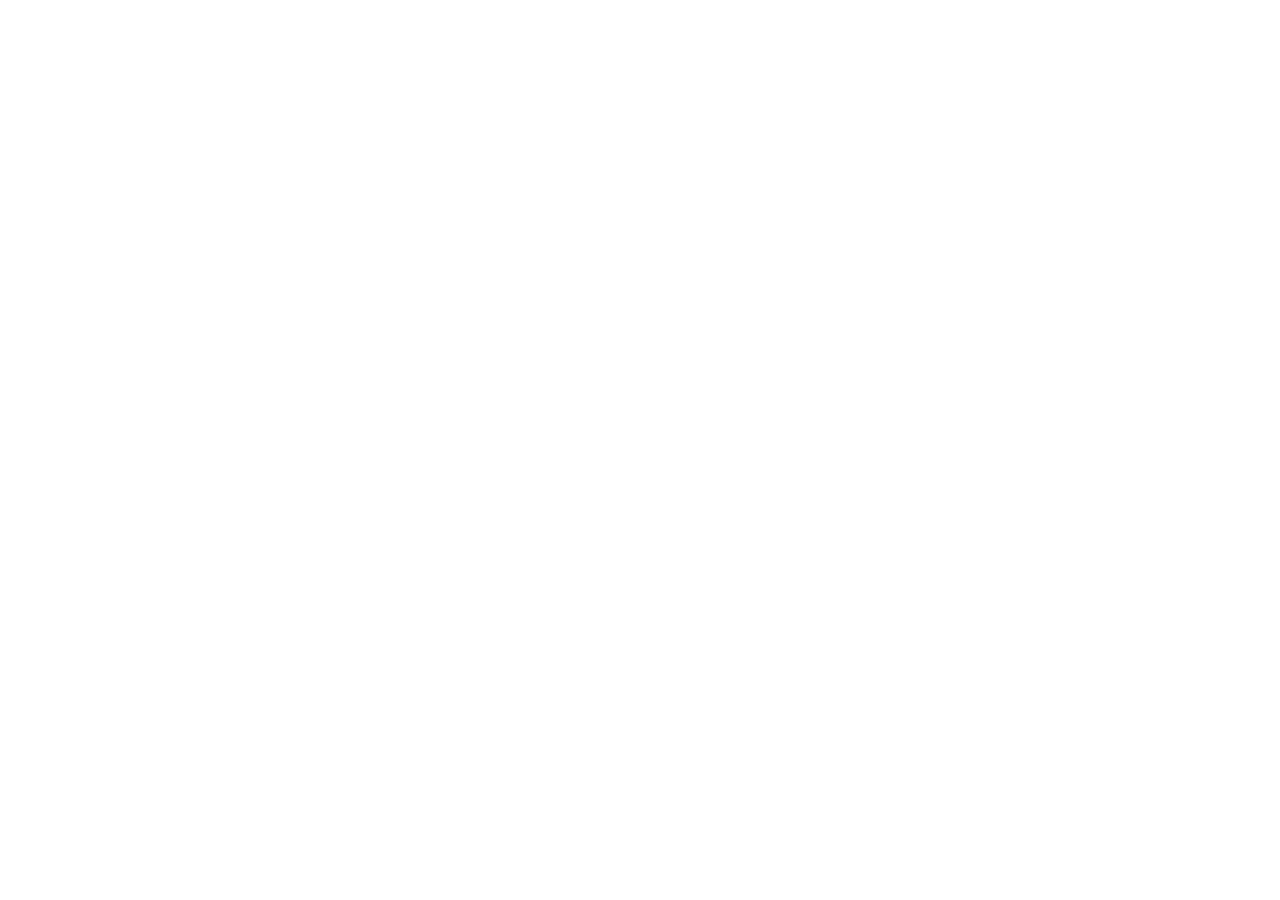
==== index.html @ a8e5b5e8 "Add initial HTML structure, CSS, and JavaScript files" ====
<!DOCTYPE html>
<html lang="en">
<head>
    <meta charset="UTF-8">
    <meta name="viewport" content="width=device-width, initial-scale=1.0">
    <title>Document</title>

    <link rel="stylesheet" href="./css/style.css">
    <script src="./js/script.js" defer></script>
</head>
<body>
    
</body>
</html>
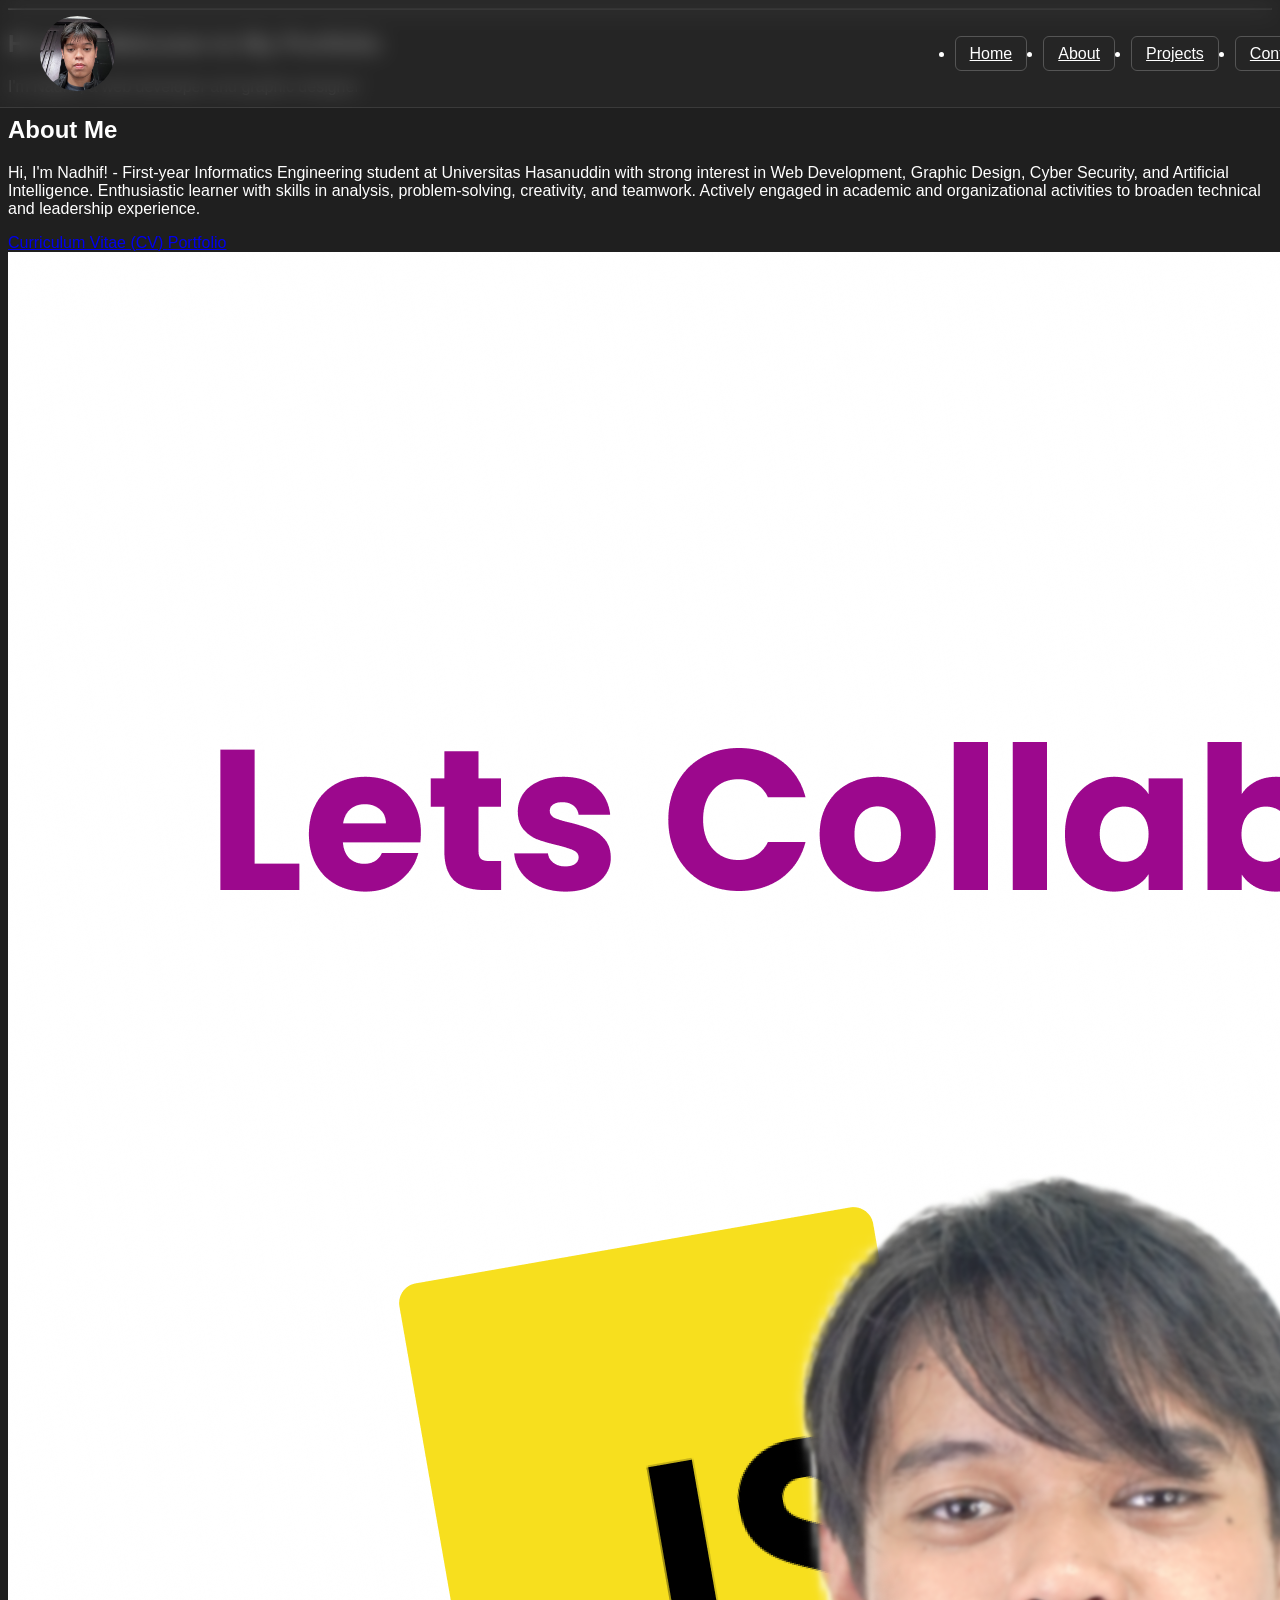
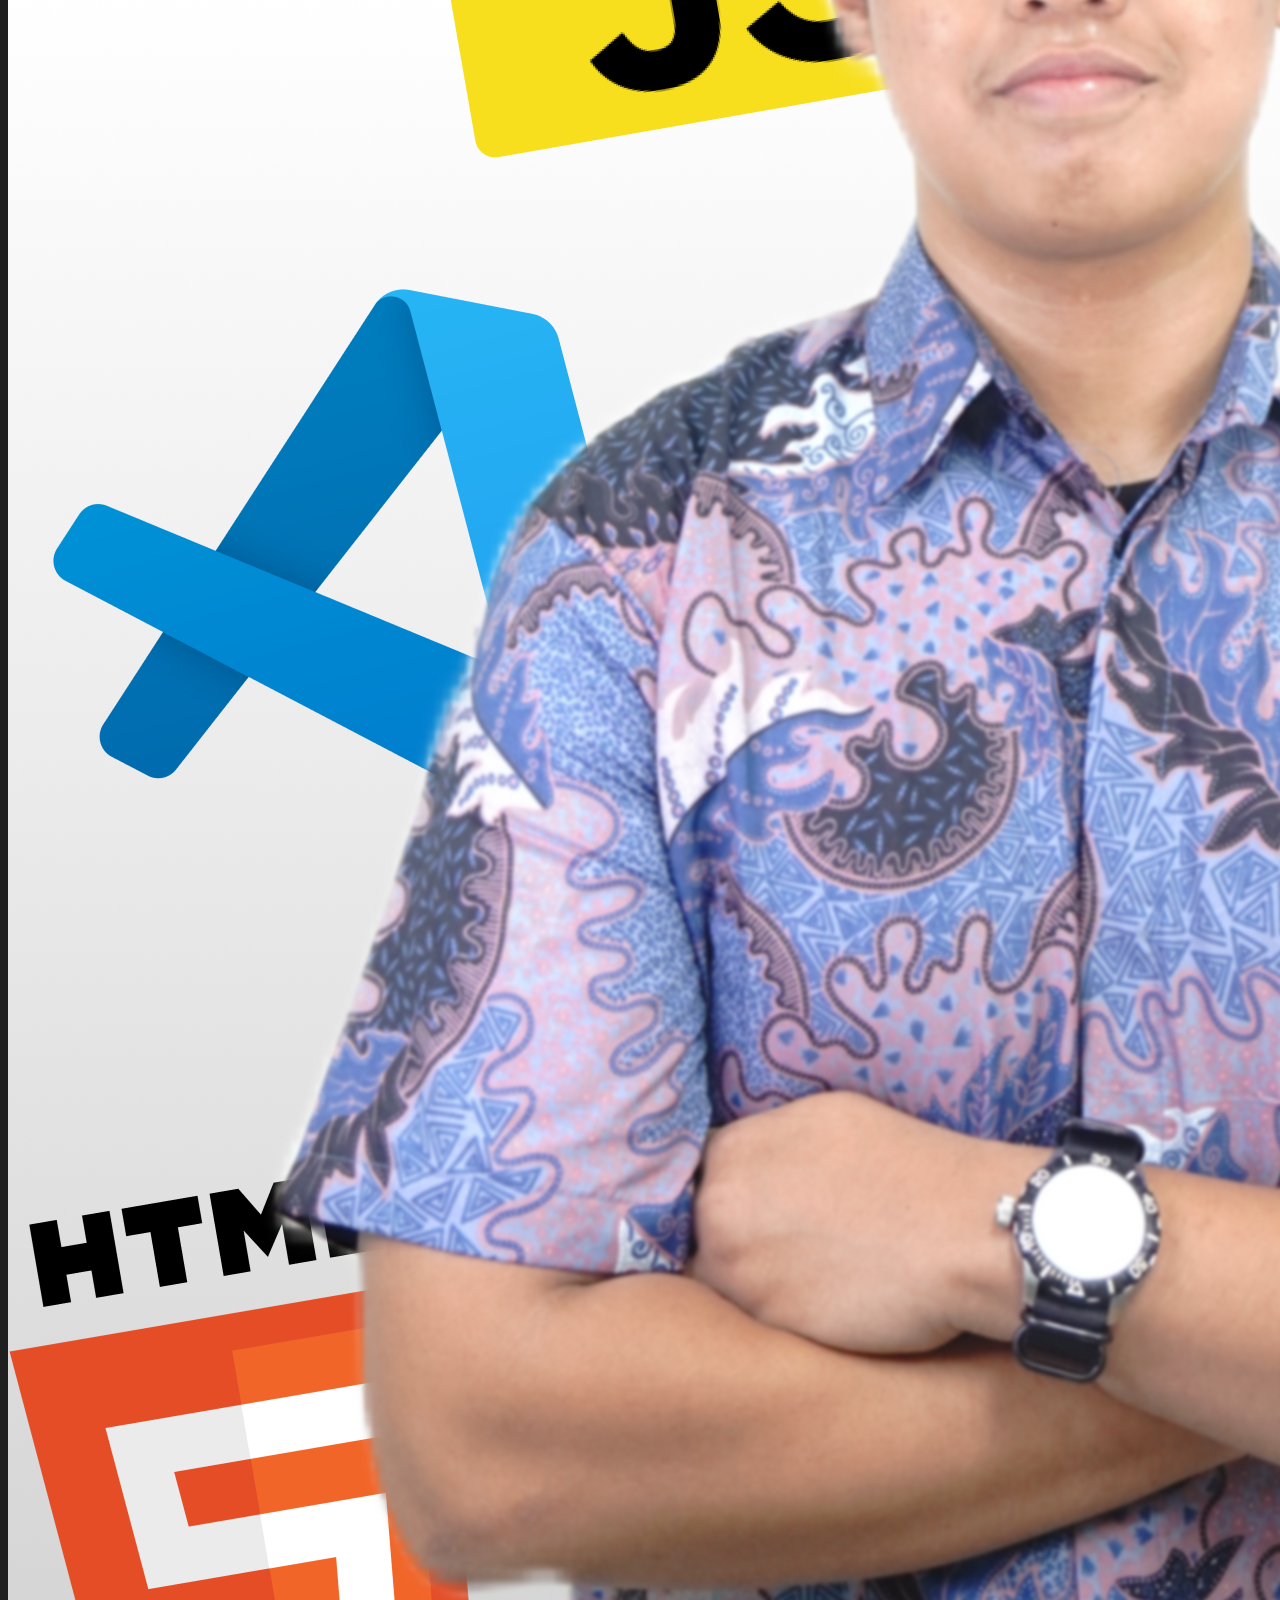
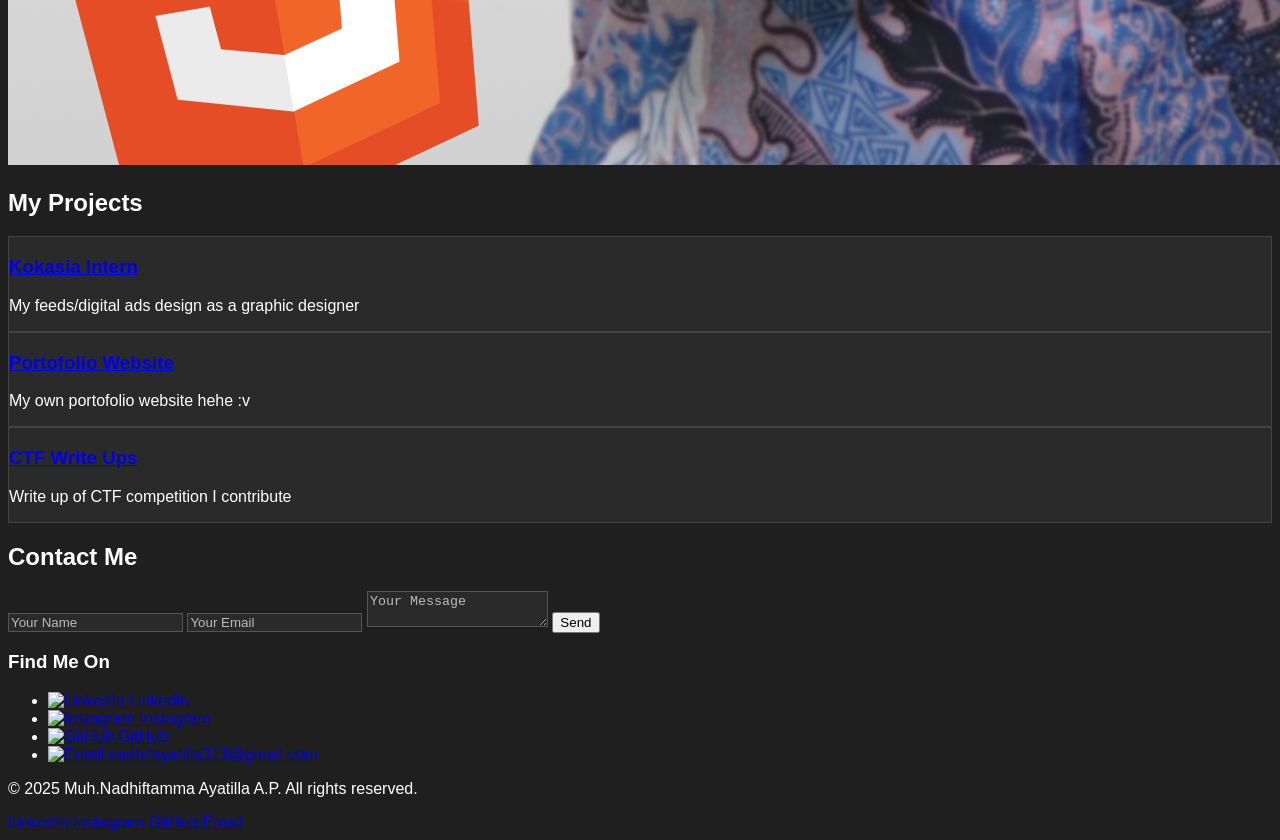
==== commit 18cd4dbf: "html changes commit" ====
--- a/index.html
+++ b/index.html
@@ -3,12 +3,181 @@
 <head>
     <meta charset="UTF-8">
     <meta name="viewport" content="width=device-width, initial-scale=1.0">
-    <title>Document</title>
+    <title>Portofolio - Nadhif</title>
 
+    <script src="https://cdn.jsdelivr.net/npm/@tailwindcss/browser@4"></script>
     <link rel="stylesheet" href="./css/style.css">
     <script src="./js/script.js" defer></script>
 </head>
+
 <body>
+    <header class="main-header p-[8px]">
+        <div class="logo-icon"></div>
+        <nav>
+            <ul class="flex">
+                <li><a class="border p-[8px] rounded" href="#home">Home</a></li>
+                <li><a class="border p-[8px] rounded" href="#about">About</a></li>
+                <li><a class="border p-[8px] rounded" href="#portofolio">Projects</a></li>
+                <li><a class="border p-[8px] rounded" href="#contact">Contact</a></li>
+            </ul>
+            <div class="burger">
+                <div class="line1"></div>
+                <div class="line2"></div>
+                <div class="line3"></div>
+            </div>
+        </nav>
+    </header>
+
+    <hr>
+    <main>
+        <section id="home" class="min-h-screen flex flex-col justify-center items-center gap-4 relative bg-cover bg-center text-center"
+         style="background-image: url('./images/backdropPorto.png');">
+            <div class="bg-black/40 backdrop-blur-sm p-6 rounded-lg">
+                <h1 class="text-4xl font-bold">Hi <span id="welcome-user">user</span>, Welcome to My Portfolio</h1>
+                <p class="text-lg">I'm Nadhif, a web developer and graphic designer</p>
+            </div>
+        </section>
+
+
+        <section id="about" class="min-h-screen flex items-center justify-between px-8 py-16 gap-8">
+            <!-- Left: Text + Buttons -->
+            <div class="flex-1">
+                <h2 class="text-3xl font-bold mb-4">About Me</h2>
+                <p class="text-lg mb-6">
+                    Hi, I'm Nadhif! - First-year Informatics Engineering student at Universitas Hasanuddin with strong interest in Web Development, Graphic Design, Cyber Security, and Artificial Intelligence. Enthusiastic learner with skills in analysis, problem-solving, creativity, and teamwork. Actively engaged in academic and organizational activities to broaden technical and leadership experience.
+                </p>
+
+                <!-- Buttons -->
+                <div class="flex gap-4">
+                    <!-- CV Link -->
+                    <a href="https://drive.google.com/file/d/1g8U3-qKZOI2sX5VkozkuaSCa2gSwGriM/view?usp=sharing" 
+                    target="_blank"
+                    class="px-4 py-2 bg-blue-600 text-white rounded-lg hover:bg-blue-700 transition">
+                        Curriculum Vitae (CV)
+                    </a>
+
+                    <!-- Portfolio Link -->
+                    <a href="https://drive.google.com/file/d/1-hj5R4JCIOHy2Rw7D3819LSXs4SLdPJE/view?usp=sharing" 
+                    target="_blank"
+                    class="px-4 py-2 bg-green-600 text-white rounded-lg hover:bg-green-700 transition">
+                        Portfolio
+                    </a>
+                </div>
+            </div>
+
+            <!-- Right: Photo -->
+            <div class="flex-1 flex justify-center">
+                <img src="./images/profilePicWEB.png" 
+                    alt="Profile Photo" 
+                    class="w-64 h-auto rounded-xl shadow-lg">
+            </div>
+        </section>
+
+
+       <section id="portofolio" class="min-h-screen p-8">
+        <h2 class="text-3xl font-bold mb-4">My Projects</h2>
+        <div class="grid grid-cols-1 md:grid-cols-2 lg:grid-cols-3 gap-4">
+            
+            <!-- Example Project Card -->
+            <div class="border p-4 rounded shadow bg-gray-800 hover:shadow-lg hover:scale-105 hover:border-blue-500 transition-transform duration-300">
+            <h3 class="text-xl font-semibold mb-2">
+                <a href="https://drive.google.com/drive/folders/1dyiuwnKpH7BYlDi4--4m5h-iekegzQW7?usp=drive_link" 
+                target="_blank" 
+                class="text-blue-400 hover:underline">
+                Kokasia Intern
+                </a>
+            </h3>
+            <p>My feeds/digital ads design as a graphic designer</p>
+            </div>
+            
+            <div class="border p-4 rounded shadow bg-gray-800 hover:shadow-lg hover:scale-105 hover:border-blue-500 transition-transform duration-300">
+            <h3 class="text-xl font-semibold mb-2">
+                <a href="https://github.com/nadhiiff/Portofolio-Website" 
+                target="_blank" 
+                class="text-blue-400 hover:underline">
+                Portofolio Website
+                </a>
+            </h3>
+            <p>My own portofolio website hehe :v</p>
+            </div>
+            
+            <div class="border p-4 rounded shadow bg-gray-800 hover:shadow-lg hover:scale-105 hover:border-blue-500 transition-transform duration-300">
+            <h3 class="text-xl font-semibold mb-2">
+                <a href="https://github.com/nadhiiff/CTF-Write-UP" 
+                target="_blank" 
+                class="text-blue-400 hover:underline">
+                CTF Write Ups
+                </a>
+            </h3>
+            <p>Write up of CTF competition I contribute</p>
+            </div>
+            
+            <!-- tambah lagi kalau ada -->
+        </div>
+        </section>
+
+
+        <!-- FORM -->
+        <section id="contact" class="min-h-screen p-8 bg-black text-white">
+  <h2 class="text-3xl font-bold mb-8">Contact Me</h2>
+
+  <div class="flex flex-col md:flex-row gap-12">
+    <!-- Left: Form -->
+    <form class="flex flex-col gap-4 max-w-md flex-1">
+      <input id="name" type="text" placeholder="Your Name" class="border p-2 rounded bg-gray-900 text-white" required>
+      <input id="email" type="email" placeholder="Your Email" class="border p-2 rounded bg-gray-900 text-white" required>
+      <textarea id="message" placeholder="Your Message" class="border p-2 rounded bg-gray-900 text-white" required></textarea>
+      <button type="button" class="bg-blue-500 text-white p-2 rounded hover:bg-blue-600 transition" onclick="validateForm();">
+        Send
+      </button>
+    </form>
+
+    <!-- Right: Social Links -->
+    <div class="flex-1">
+      <h3 class="text-xl font-semibold mb-4">Find Me On</h3>
+        <ul class="flex flex-col gap-4">
+            <li>
+                <a href="https://www.linkedin.com/in/nadhiftamma-ayatilla-a-p-47158834b/" target="_blank" class="flex items-center gap-2 hover:text-blue-400 transition">
+                    <img src="https://cdn.jsdelivr.net/npm/simple-icons@v9/icons/linkedin.svg" alt="LinkedIn" class="w-5 h-5"> LinkedIn
+                </a>
+            </li>
+            <li>
+                <a href="https://www.instagram.com/nadhiftamma_/" target="_blank" class="flex items-center gap-2 hover:text-pink-400 transition">
+                    <img src="https://cdn.jsdelivr.net/npm/simple-icons@v9/icons/instagram.svg" alt="Instagram" class="w-5 h-5"> Instagram
+                </a>
+            </li>
+            <li>
+                <a href="https://github.com/nadhiiff" target="_blank" class="flex items-center gap-2 hover:text-gray-400 transition">
+                    <img src="https://cdn.jsdelivr.net/npm/simple-icons@v9/icons/github.svg" alt="GitHub" class="w-5 h-5"> GitHub
+                </a>
+            </li>
+            <li>
+                <a href="mailto:nadhifayatilla313@gmail.com" class="flex items-center gap-2 hover:text-red-400 transition">
+                    <img src="https://cdn.jsdelivr.net/npm/simple-icons@v9/icons/gmail.svg" alt="Email" class="w-5 h-5"> nadhifayatilla313@gmail.com
+                </a>
+            </li>
+        </ul>
+    </div>
+
+  </div>
+</section>
+</body>
+
+<footer class="bg-black text-gray-300 py-6 mt-12">
+  <div class="container mx-auto flex flex-col md:flex-row justify-between items-center gap-4 px-6">
     
-</body>
+    <!-- Left: Copyright -->
+    <p class="text-sm">&copy; 2025 Muh.Nadhiftamma Ayatilla A.P.   All rights reserved.</p>
+
+    <!-- Right: Social Links -->
+    <div class="flex gap-6">
+      <a href="https://www.linkedin.com/in/your-linkedin" target="_blank" class="hover:text-blue-400 transition">LinkedIn</a>
+      <a href="https://www.instagram.com/your-instagram" target="_blank" class="hover:text-pink-400 transition">Instagram</a>
+      <a href="https://github.com/your-github" target="_blank" class="hover:text-gray-400 transition">GitHub</a>
+      <a href="mailto:nadhifayatilla313@gmail.com" class="hover:text-red-400 transition">Email</a>
+    </div>
+  </div>
+</footer>
+
+
 </html>
--- a/css/style.css
+++ b/css/style.css
@@ -0,0 +1,78 @@
+.main-header {
+    position: fixed;
+    top: 0;
+    left: 0;
+    width: 100%;
+    z-index: 1000;
+
+    display: flex;
+    justify-content: space-between;
+    align-items: center;
+    padding: 16px 40px;
+
+    background: rgba(42, 42, 42, 0.6);
+    backdrop-filter: blur(10px);        
+    -webkit-backdrop-filter: blur(10px); 
+    border-bottom: 1px solid rgba(255, 255, 255, 0.1); 
+}
+
+/* Logo */
+.logo-icon {
+    width: 75px;
+    height: 75px;
+    border-radius: 50%;
+    background-image: url('../images/nadhifSelfie.jpeg');
+    background-size: cover;
+    background-position: center;
+}
+
+/* Navbar */
+nav ul {
+    display: flex;
+    gap: 16px; /* jarak antar menu */
+}
+
+nav ul li a {
+    color: #fff;
+    border: 1px solid #555;
+    padding: 8px 14px;
+    border-radius: 6px;
+    transition: all 0.3s ease;
+}
+
+nav ul li a:hover {
+    background-color: #444;
+    border-color: #777;
+}
+
+/* Global style */
+body {
+    background-color: #1f1f1f; /* abu-abu gelap */
+    color: #ffffff; /* font putih */
+    font-family: Arial, Helvetica, sans-serif; /* biar lebih rapi */
+}
+
+
+/* Project cards */
+#portofolio .border {
+    background-color: #2a2a2a;
+    border: 1px solid #444;
+    color: #fff;
+}
+
+/* Form */
+#contact input,
+#contact textarea {
+    background-color: #2a2a2a;
+    border: 1px solid #555;
+    color: #fff;
+}
+
+#contact input::placeholder,
+#contact textarea::placeholder {
+    color: #bbb;
+}
+
+section {
+    scroll-margin-top: 100px; 
+}
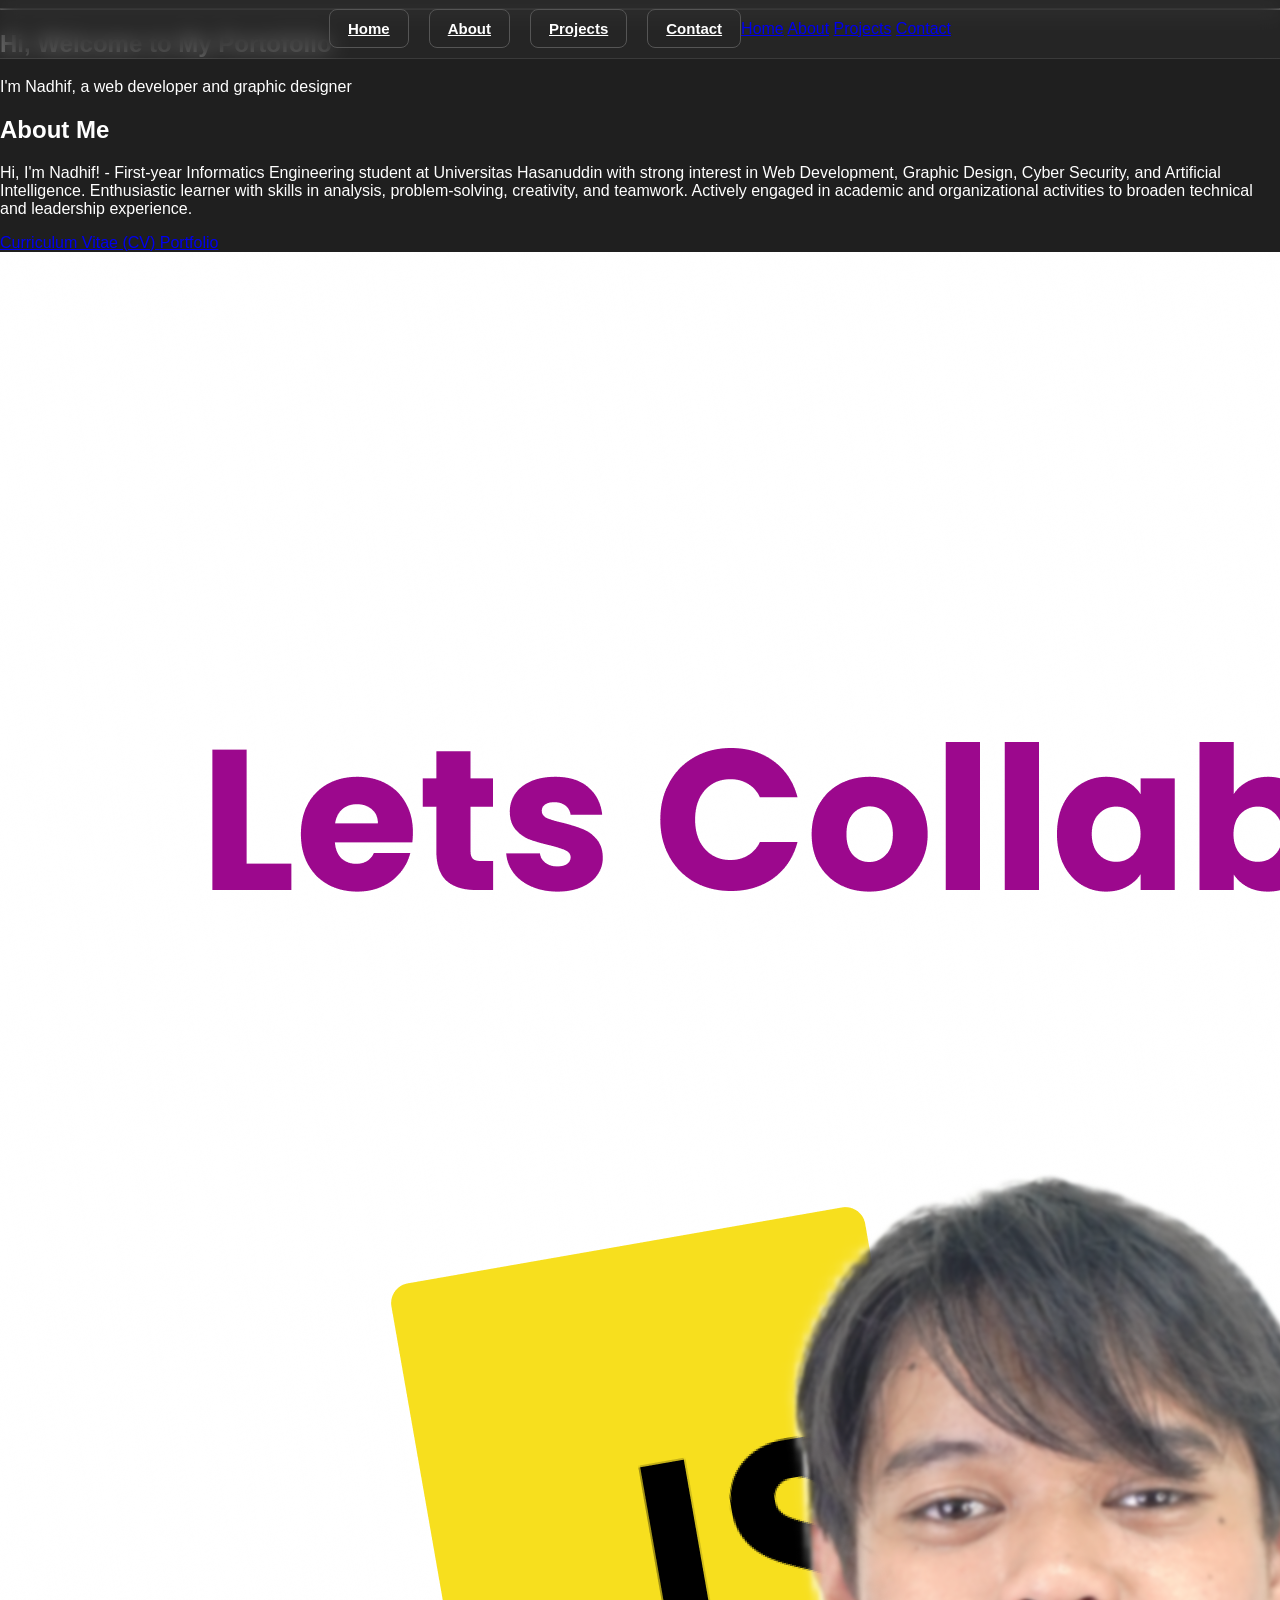
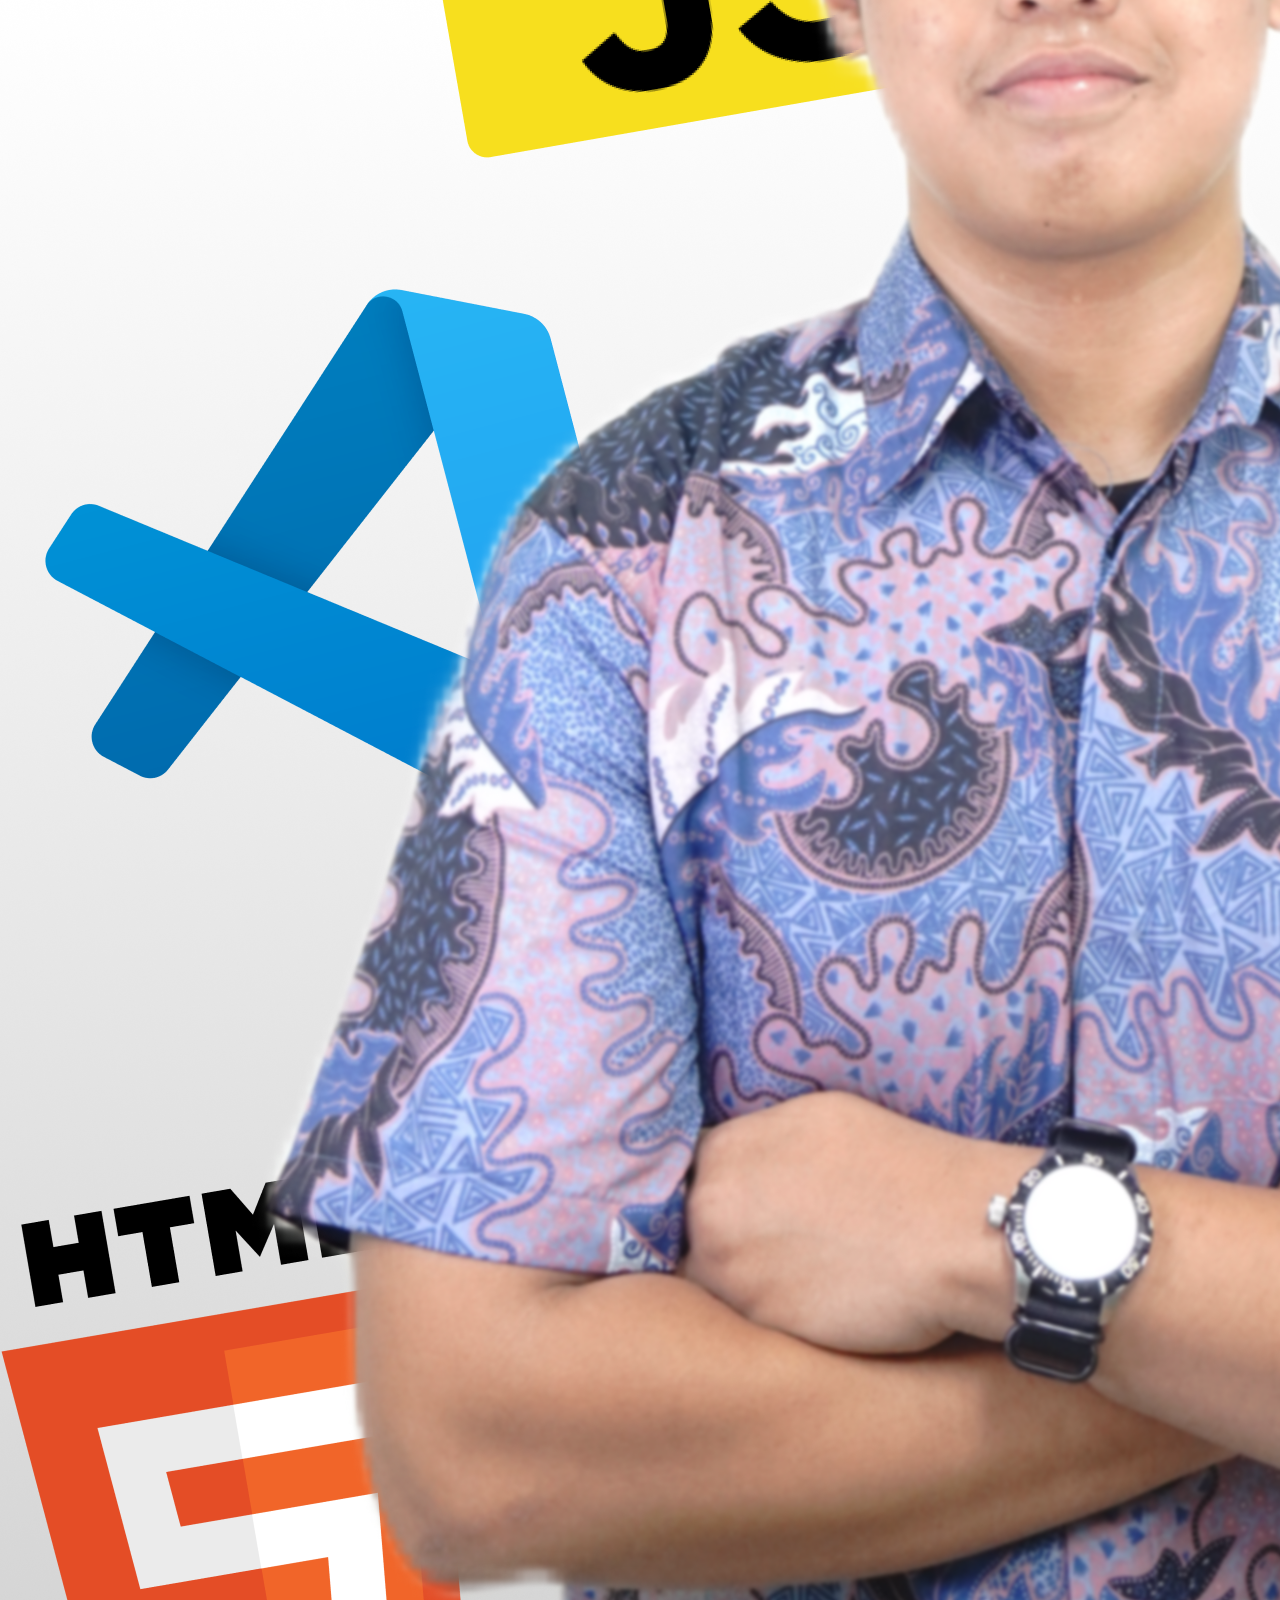
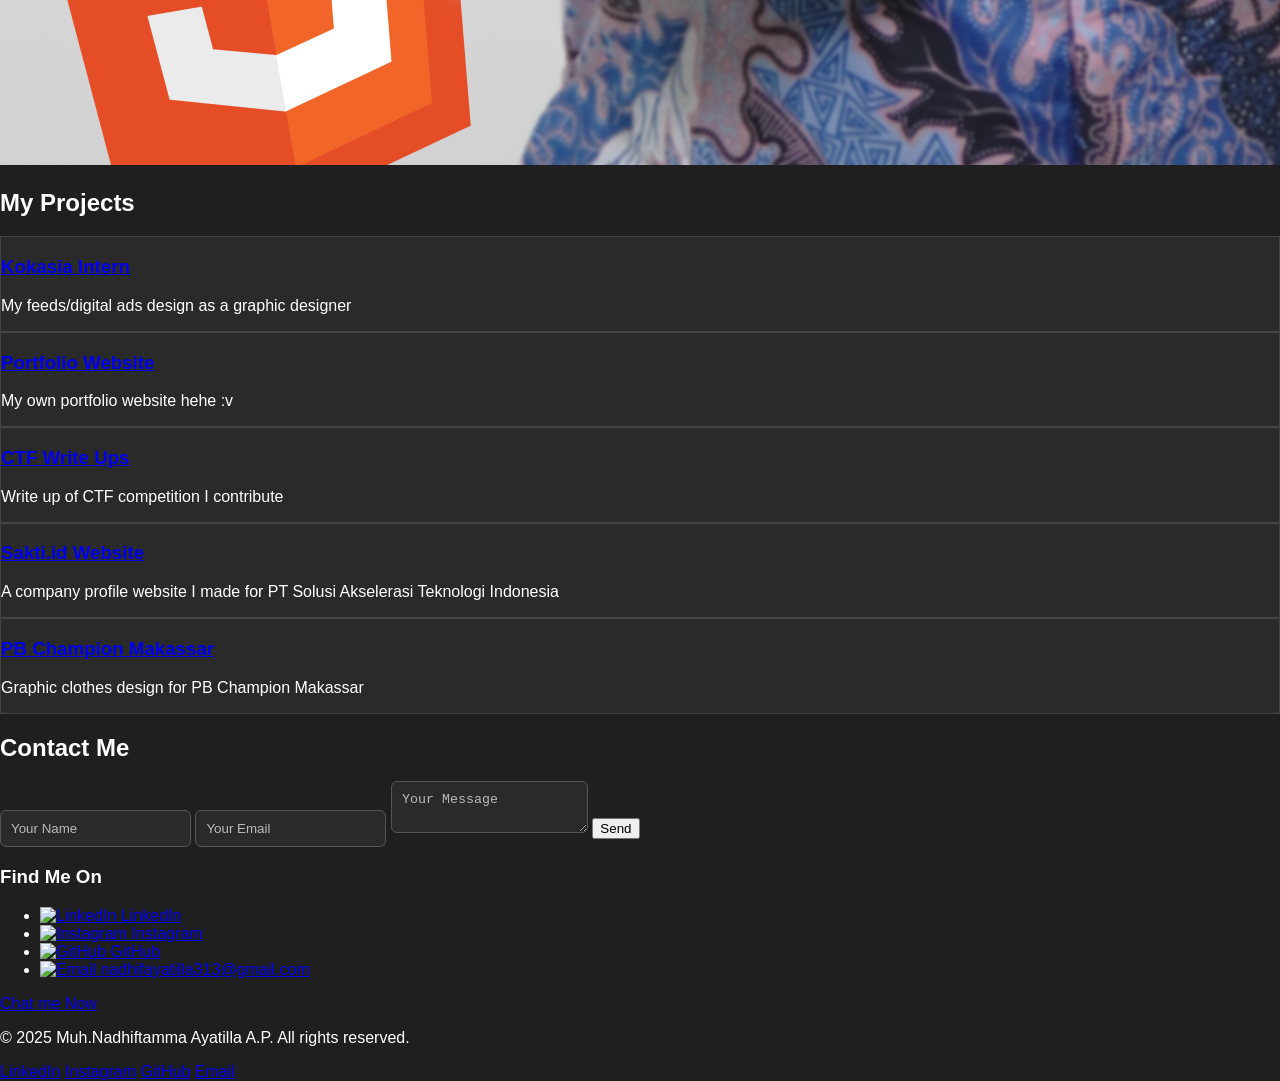
==== commit e9b0e56a: "perubahan sedikit" ====
--- a/index.html
+++ b/index.html
@@ -1,183 +1,234 @@
 <!DOCTYPE html>
 <html lang="en">
 <head>
-    <meta charset="UTF-8">
-    <meta name="viewport" content="width=device-width, initial-scale=1.0">
-    <title>Portofolio - Nadhif</title>
-
-    <script src="https://cdn.jsdelivr.net/npm/@tailwindcss/browser@4"></script>
-    <link rel="stylesheet" href="./css/style.css">
-    <script src="./js/script.js" defer></script>
+  <meta charset="UTF-8">
+  <meta name="viewport" content="width=device-width, initial-scale=1.0">
+  <title>Nadhif</title>
+
+  <script src="https://cdn.jsdelivr.net/npm/@tailwindcss/browser@4"></script>
+  <link rel="stylesheet" href="./css/style.css">
+  <script src="./js/script.js" defer></script>
 </head>
 
 <body>
-    <header class="main-header p-[8px]">
-        <div class="logo-icon"></div>
-        <nav>
-            <ul class="flex">
-                <li><a class="border p-[8px] rounded" href="#home">Home</a></li>
-                <li><a class="border p-[8px] rounded" href="#about">About</a></li>
-                <li><a class="border p-[8px] rounded" href="#portofolio">Projects</a></li>
-                <li><a class="border p-[8px] rounded" href="#contact">Contact</a></li>
+  <!-- HEADER -->
+  <header class="main-header p-[8px]">
+
+        <!-- Navbar -->
+          <nav class="flex flex-wrap justify-center w-full">
+                <ul class="flex flex-wrap justify-center w-full">
+                    <li><a class="border p-[8px] rounded block m-1" href="#home">Home</a></li>
+                    <li><a class="border p-[8px] rounded block m-1" href="#about">About</a></li>
+                    <li><a class="border p-[8px] rounded block m-1" href="#portofolio">Projects</a></li>
+                    <li><a class="border p-[8px] rounded block m-1" href="#contact">Contact</a></li>
+                </ul>
+            </nav>
+
+        <!-- Mobile Menu -->
+        <div class="hidden absolute top-[80px] left-0 w-full bg-black/90 backdrop-blur-sm flex-col gap-4 p-6 md:hidden">
+            <a class="text-white p-2 border rounded hover:bg-gray-700" href="#home">Home</a>
+            <a class="text-white p-2 border rounded hover:bg-gray-700" href="#about">About</a>
+            <a class="text-white p-2 border rounded hover:bg-gray-700" href="#portofolio">Projects</a>
+            <a class="text-white p-2 border rounded hover:bg-gray-700" href="#contact">Contact</a>
+        </div>
+    </header>
+
+  <hr>
+
+  <!-- MAIN CONTENT -->
+  <main>
+    <!-- HOME -->
+    <section id="home"
+        class="min-h-screen flex flex-col justify-center items-center gap-4 relative bg-cover bg-center text-center"
+        style="background-image: url('./images/backdropHomeWebPorto.png');">
+            <div class="bg-black/40 backdrop-blur-sm p-6 rounded-lg animate-fadeUp delay-1">
+                <!-- judul responsive -->
+                <h1 class="text-2xl sm:text-3xl md:text-4xl font-bold">
+                    Hi, Welcome to My Portofolio
+                </h1>
+                <!-- subjudul responsive -->
+                <p class="text-sm sm:text-base md:text-lg">
+                    I'm Nadhif, a web developer and graphic designer
+                </p>
+            </div>
+    </section>
+
+    <!-- ABOUT -->
+    <section id="about" class="min-h-screen flex flex-col md:flex-row items-center justify-between px-8 py-16 gap-8">
+        <!-- Left -->
+        <div class="flex-1">
+            <h2 class="text-3xl font-bold mb-4 animate-fadeUp delay-1">About Me</h2>
+            <p class="text-lg mb-6 animate-fadeUp delay-2">
+            Hi, I'm Nadhif! - First-year Informatics Engineering student at Universitas Hasanuddin with strong interest in
+            Web Development, Graphic Design, Cyber Security, and Artificial Intelligence. Enthusiastic learner with skills
+            in analysis, problem-solving, creativity, and teamwork. Actively engaged in academic and organizational
+            activities to broaden technical and leadership experience.
+            </p>
+
+            <!-- Buttons -->
+            <div class="flex gap-4 animate-fadeUp delay-3">
+                <a href="https://drive.google.com/file/d/1g8U3-qKZOI2sX5VkozkuaSCa2gSwGriM/view?usp=sharing"
+                    target="_blank"
+                    class="px-4 py-2 bg-blue-600 text-white rounded-lg hover:bg-blue-700 transition">
+                    Curriculum Vitae (CV)
+                </a>
+
+                <a href="https://drive.google.com/file/d/1-hj5R4JCIOHy2Rw7D3819LSXs4SLdPJE/view?usp=sharing"
+                    target="_blank"
+                    class="px-4 py-2 bg-green-600 text-white rounded-lg hover:bg-green-700 transition">
+                    Portfolio
+                </a>
+            </div>
+        </div>
+
+        <!-- Right -->
+        <div class="flex-1 flex justify-center animate-fadeUp delay-2">
+            <img src="./images/profilePicWEB.png"
+                alt="Profile Photo"
+                class="w-64 h-auto rounded-xl shadow-lg">
+        </div>
+    </section>
+
+
+    <!-- PORTFOLIO -->
+    <section id="portofolio" class="min-h-screen p-8">
+      <h2 class="text-3xl font-bold mb-4 animate-fadeUp 1">My Projects</h2>
+      <div class="grid grid-cols-1 md:grid-cols-2 lg:grid-cols-3 gap-4 animate-fadeUp delay-2">
+        <!-- Project Cards -->
+        <div class="border p-4 rounded shadow bg-gray-800 hover:shadow-lg hover:scale-105 hover:border-blue-500 transition-transform duration-300">
+          <h3 class="text-xl font-semibold mb-2">
+            <a href="https://drive.google.com/drive/folders/1dyiuwnKpH7BYlDi4--4m5h-iekegzQW7?usp=drive_link"
+               target="_blank"
+               class="text-blue-400 hover:underline">
+              Kokasia Intern
+            </a>
+          </h3>
+          <p>My feeds/digital ads design as a graphic designer</p>
+        </div>
+
+        <div class="border p-4 rounded shadow bg-gray-800 hover:shadow-lg hover:scale-105 hover:border-blue-500 transition-transform duration-300">
+          <h3 class="text-xl font-semibold mb-2">
+            <a href="https://github.com/nadhiiff/Portofolio-Website"
+               target="_blank"
+               class="text-blue-400 hover:underline">
+              Portfolio Website
+            </a>
+          </h3>
+          <p>My own portfolio website hehe :v</p>
+        </div>
+
+        <div class="border p-4 rounded shadow bg-gray-800 hover:shadow-lg hover:scale-105 hover:border-blue-500 transition-transform duration-300">
+          <h3 class="text-xl font-semibold mb-2">
+            <a href="https://github.com/nadhiiff/CTF-Write-UP"
+               target="_blank"
+               class="text-blue-400 hover:underline">
+              CTF Write Ups
+            </a>
+          </h3>
+          <p>Write up of CTF competition I contribute</p>
+        </div>
+
+        <div class="border p-4 rounded shadow bg-gray-800 hover:shadow-lg hover:scale-105 hover:border-blue-500 transition-transform duration-300">
+          <h3 class="text-xl font-semibold mb-2">
+            <a href="https://saktiid.netlify.app/"
+               target="_blank"
+               class="text-blue-400 hover:underline">
+              Sakti.id Website
+            </a>
+          </h3>
+          <p>A company profile website I made for PT Solusi Akselerasi Teknologi Indonesia</p>
+        </div>
+
+        <div class="border p-4 rounded shadow bg-gray-800 hover:shadow-lg hover:scale-105 hover:border-blue-500 transition-transform duration-300">
+          <h3 class="text-xl font-semibold mb-2">
+            <a href="https://drive.google.com/drive/folders/1OI16I27PzA7-VwVEXU3rXHIfdMY3tInH?usp=sharing"
+               target="_blank"
+               class="text-blue-400 hover:underline">
+              PB Champion Makassar
+            </a>
+          </h3>
+          <p>Graphic clothes design for PB Champion Makassar</p>
+        </div>
+      </div>
+    </section>
+
+    <!-- CONTACT -->
+    <section id="contact" class="min-h-screen p-8 bg-black text-white">
+      <h2 class="text-3xl font-bold mb-8 animate-fadeUp delay-1">Contact Me</h2>
+      <div class="flex flex-col md:flex-row gap-12">
+        <!-- Left: Form -->
+        <form class="flex flex-col gap-4 max-w-md flex-1 animate-fadeUp delay-2">
+          <input id="name" type="text" placeholder="Your Name" class="border p-2 rounded bg-gray-900 text-white" required>
+          <input id="email" type="email" placeholder="Your Email" class="border p-2 rounded bg-gray-900 text-white" required>
+          <textarea id="message" placeholder="Your Message" class="border p-2 rounded bg-gray-900 text-white" required></textarea>
+          <button type="button"
+                  class="bg-blue-500 text-white p-2 rounded hover:bg-blue-600 transition"
+                  onclick="validateForm();">
+            Send
+          </button>
+        </form>
+
+        <!-- Right: Social -->
+        <!-- Right: Social -->
+        <div class="flex-1 animate-fadeUp delay-3">
+            <h3 class="text-xl font-semibold mb-4">Find Me On</h3>
+            <ul class="flex flex-col gap-4">
+                <li>
+                <a href="https://www.linkedin.com/in/nadhiftamma-ayatilla-a-p-47158834b/"
+                    target="_blank"
+                    class="flex items-center gap-2 hover:text-blue-400 transition">
+                    <img src="https://cdn.jsdelivr.net/npm/simple-icons@v9/icons/linkedin.svg" alt="LinkedIn" class="w-5 h-5">
+                    LinkedIn
+                </a>
+                </li>
+                <li>
+                <a href="https://www.instagram.com/nadhiftamma_/"
+                    target="_blank"
+                    class="flex items-center gap-2 hover:text-pink-400 transition">
+                    <img src="https://cdn.jsdelivr.net/npm/simple-icons@v9/icons/instagram.svg" alt="Instagram" class="w-5 h-5">
+                    Instagram
+                </a>
+                </li>
+                <li>
+                <a href="https://github.com/nadhiiff"
+                    target="_blank"
+                    class="flex items-center gap-2 hover:text-gray-400 transition">
+                    <img src="https://cdn.jsdelivr.net/npm/simple-icons@v9/icons/github.svg" alt="GitHub" class="w-5 h-5">
+                    GitHub
+                </a>
+                </li>
+                <li>
+                <a href="mailto:nadhifayatilla313@gmail.com"
+                    class="flex items-center gap-2 hover:text-red-400 transition">
+                    <img src="https://cdn.jsdelivr.net/npm/simple-icons@v9/icons/gmail.svg" alt="Email" class="w-5 h-5">
+                    nadhifayatilla313@gmail.com
+                </a>
+                </li>
             </ul>
-            <div class="burger">
-                <div class="line1"></div>
-                <div class="line2"></div>
-                <div class="line3"></div>
+
+            <!-- Chat Button (keluar dari ul) -->
+            <div class="mt-8 flex">
+                <a href="https://wa.me/6285256031140" target="_blank"
+                class="mx-auto inline-block bg-green-500 text-white px-6 py-3 rounded-full font-semibold hover:bg-green-600 transition-all duration-500 ease-out">
+                Chat me Now
+                </a>
             </div>
-        </nav>
-    </header>
-
-    <hr>
-    <main>
-        <section id="home" class="min-h-screen flex flex-col justify-center items-center gap-4 relative bg-cover bg-center text-center"
-         style="background-image: url('./images/backdropPorto.png');">
-            <div class="bg-black/40 backdrop-blur-sm p-6 rounded-lg">
-                <h1 class="text-4xl font-bold">Hi <span id="welcome-user">user</span>, Welcome to My Portfolio</h1>
-                <p class="text-lg">I'm Nadhif, a web developer and graphic designer</p>
-            </div>
-        </section>
-
-
-        <section id="about" class="min-h-screen flex items-center justify-between px-8 py-16 gap-8">
-            <!-- Left: Text + Buttons -->
-            <div class="flex-1">
-                <h2 class="text-3xl font-bold mb-4">About Me</h2>
-                <p class="text-lg mb-6">
-                    Hi, I'm Nadhif! - First-year Informatics Engineering student at Universitas Hasanuddin with strong interest in Web Development, Graphic Design, Cyber Security, and Artificial Intelligence. Enthusiastic learner with skills in analysis, problem-solving, creativity, and teamwork. Actively engaged in academic and organizational activities to broaden technical and leadership experience.
-                </p>
-
-                <!-- Buttons -->
-                <div class="flex gap-4">
-                    <!-- CV Link -->
-                    <a href="https://drive.google.com/file/d/1g8U3-qKZOI2sX5VkozkuaSCa2gSwGriM/view?usp=sharing" 
-                    target="_blank"
-                    class="px-4 py-2 bg-blue-600 text-white rounded-lg hover:bg-blue-700 transition">
-                        Curriculum Vitae (CV)
-                    </a>
-
-                    <!-- Portfolio Link -->
-                    <a href="https://drive.google.com/file/d/1-hj5R4JCIOHy2Rw7D3819LSXs4SLdPJE/view?usp=sharing" 
-                    target="_blank"
-                    class="px-4 py-2 bg-green-600 text-white rounded-lg hover:bg-green-700 transition">
-                        Portfolio
-                    </a>
-                </div>
-            </div>
-
-            <!-- Right: Photo -->
-            <div class="flex-1 flex justify-center">
-                <img src="./images/profilePicWEB.png" 
-                    alt="Profile Photo" 
-                    class="w-64 h-auto rounded-xl shadow-lg">
-            </div>
-        </section>
-
-
-       <section id="portofolio" class="min-h-screen p-8">
-        <h2 class="text-3xl font-bold mb-4">My Projects</h2>
-        <div class="grid grid-cols-1 md:grid-cols-2 lg:grid-cols-3 gap-4">
-            
-            <!-- Example Project Card -->
-            <div class="border p-4 rounded shadow bg-gray-800 hover:shadow-lg hover:scale-105 hover:border-blue-500 transition-transform duration-300">
-            <h3 class="text-xl font-semibold mb-2">
-                <a href="https://drive.google.com/drive/folders/1dyiuwnKpH7BYlDi4--4m5h-iekegzQW7?usp=drive_link" 
-                target="_blank" 
-                class="text-blue-400 hover:underline">
-                Kokasia Intern
-                </a>
-            </h3>
-            <p>My feeds/digital ads design as a graphic designer</p>
-            </div>
-            
-            <div class="border p-4 rounded shadow bg-gray-800 hover:shadow-lg hover:scale-105 hover:border-blue-500 transition-transform duration-300">
-            <h3 class="text-xl font-semibold mb-2">
-                <a href="https://github.com/nadhiiff/Portofolio-Website" 
-                target="_blank" 
-                class="text-blue-400 hover:underline">
-                Portofolio Website
-                </a>
-            </h3>
-            <p>My own portofolio website hehe :v</p>
-            </div>
-            
-            <div class="border p-4 rounded shadow bg-gray-800 hover:shadow-lg hover:scale-105 hover:border-blue-500 transition-transform duration-300">
-            <h3 class="text-xl font-semibold mb-2">
-                <a href="https://github.com/nadhiiff/CTF-Write-UP" 
-                target="_blank" 
-                class="text-blue-400 hover:underline">
-                CTF Write Ups
-                </a>
-            </h3>
-            <p>Write up of CTF competition I contribute</p>
-            </div>
-            
-            <!-- tambah lagi kalau ada -->
-        </div>
-        </section>
-
-
-        <!-- FORM -->
-        <section id="contact" class="min-h-screen p-8 bg-black text-white">
-  <h2 class="text-3xl font-bold mb-8">Contact Me</h2>
-
-  <div class="flex flex-col md:flex-row gap-12">
-    <!-- Left: Form -->
-    <form class="flex flex-col gap-4 max-w-md flex-1">
-      <input id="name" type="text" placeholder="Your Name" class="border p-2 rounded bg-gray-900 text-white" required>
-      <input id="email" type="email" placeholder="Your Email" class="border p-2 rounded bg-gray-900 text-white" required>
-      <textarea id="message" placeholder="Your Message" class="border p-2 rounded bg-gray-900 text-white" required></textarea>
-      <button type="button" class="bg-blue-500 text-white p-2 rounded hover:bg-blue-600 transition" onclick="validateForm();">
-        Send
-      </button>
-    </form>
-
-    <!-- Right: Social Links -->
-    <div class="flex-1">
-      <h3 class="text-xl font-semibold mb-4">Find Me On</h3>
-        <ul class="flex flex-col gap-4">
-            <li>
-                <a href="https://www.linkedin.com/in/nadhiftamma-ayatilla-a-p-47158834b/" target="_blank" class="flex items-center gap-2 hover:text-blue-400 transition">
-                    <img src="https://cdn.jsdelivr.net/npm/simple-icons@v9/icons/linkedin.svg" alt="LinkedIn" class="w-5 h-5"> LinkedIn
-                </a>
-            </li>
-            <li>
-                <a href="https://www.instagram.com/nadhiftamma_/" target="_blank" class="flex items-center gap-2 hover:text-pink-400 transition">
-                    <img src="https://cdn.jsdelivr.net/npm/simple-icons@v9/icons/instagram.svg" alt="Instagram" class="w-5 h-5"> Instagram
-                </a>
-            </li>
-            <li>
-                <a href="https://github.com/nadhiiff" target="_blank" class="flex items-center gap-2 hover:text-gray-400 transition">
-                    <img src="https://cdn.jsdelivr.net/npm/simple-icons@v9/icons/github.svg" alt="GitHub" class="w-5 h-5"> GitHub
-                </a>
-            </li>
-            <li>
-                <a href="mailto:nadhifayatilla313@gmail.com" class="flex items-center gap-2 hover:text-red-400 transition">
-                    <img src="https://cdn.jsdelivr.net/npm/simple-icons@v9/icons/gmail.svg" alt="Email" class="w-5 h-5"> nadhifayatilla313@gmail.com
-                </a>
-            </li>
-        </ul>
+        </div>
+      </div>
+    </section>
+  </main>
+
+  <!-- FOOTER -->
+  <footer class="bg-black text-gray-300 py-6 mt-12">
+    <div class="container mx-auto flex flex-col md:flex-row justify-between items-center gap-4 px-6">
+      <p class="text-sm">&copy; 2025 Muh.Nadhiftamma Ayatilla A.P. All rights reserved.</p>
+      <div class="flex gap-6">
+        <a href="https://www.linkedin.com/in/your-linkedin" target="_blank" class="hover:text-blue-400 transition">LinkedIn</a>
+        <a href="https://www.instagram.com/your-instagram" target="_blank" class="hover:text-pink-400 transition">Instagram</a>
+        <a href="https://github.com/your-github" target="_blank" class="hover:text-gray-400 transition">GitHub</a>
+        <a href="mailto:nadhifayatilla313@gmail.com" class="hover:text-red-400 transition">Email</a>
+      </div>
     </div>
-
-  </div>
-</section>
+  </footer>
 </body>
-
-<footer class="bg-black text-gray-300 py-6 mt-12">
-  <div class="container mx-auto flex flex-col md:flex-row justify-between items-center gap-4 px-6">
-    
-    <!-- Left: Copyright -->
-    <p class="text-sm">&copy; 2025 Muh.Nadhiftamma Ayatilla A.P.   All rights reserved.</p>
-
-    <!-- Right: Social Links -->
-    <div class="flex gap-6">
-      <a href="https://www.linkedin.com/in/your-linkedin" target="_blank" class="hover:text-blue-400 transition">LinkedIn</a>
-      <a href="https://www.instagram.com/your-instagram" target="_blank" class="hover:text-pink-400 transition">Instagram</a>
-      <a href="https://github.com/your-github" target="_blank" class="hover:text-gray-400 transition">GitHub</a>
-      <a href="mailto:nadhifayatilla313@gmail.com" class="hover:text-red-400 transition">Email</a>
-    </div>
-  </div>
-</footer>
-
-
-</html>+</html>
--- a/css/style.css
+++ b/css/style.css
@@ -1,78 +1,124 @@
-.main-header {
-    position: fixed;
-    top: 0;
-    left: 0;
-    width: 100%;
-    z-index: 1000;
-
-    display: flex;
-    justify-content: space-between;
-    align-items: center;
-    padding: 16px 40px;
-
-    background: rgba(42, 42, 42, 0.6);
-    backdrop-filter: blur(10px);        
-    -webkit-backdrop-filter: blur(10px); 
-    border-bottom: 1px solid rgba(255, 255, 255, 0.1); 
+/* ========== GLOBAL ========== */
+body {
+  background-color: #1f1f1f;
+  color: #fff;
+  font-family: Arial, Helvetica, sans-serif;
+  margin: 0;
+  padding: 0;
 }
 
-/* Logo */
-.logo-icon {
-    width: 75px;
-    height: 75px;
-    border-radius: 50%;
-    background-image: url('../images/nadhifSelfie.jpeg');
-    background-size: cover;
-    background-position: center;
+section {
+  scroll-margin-top: 120px; /* supaya tidak ketiban navbar */
 }
 
-/* Navbar */
+/* ========== HEADER ========== */
+.main-header {
+  position: fixed;
+  top: 0;
+  left: 0;
+  width: 100%;
+  z-index: 1000;
+
+  display: flex;
+  justify-content: center;
+  align-items: center;
+  padding: 20px 0;
+
+  background: rgba(42, 42, 42, 0.6);
+  backdrop-filter: blur(10px);
+  border-bottom: 1px solid rgba(255, 255, 255, 0.1);
+}
+
 nav ul {
-    display: flex;
-    gap: 16px; /* jarak antar menu */
+  display: flex;
+  flex-direction: row;
+  gap: 20px;
+  list-style: none;
+  margin: 0;
+  padding: 0;
 }
 
 nav ul li a {
-    color: #fff;
-    border: 1px solid #555;
-    padding: 8px 14px;
-    border-radius: 6px;
-    transition: all 0.3s ease;
+  color: #fff;
+  border: 1px solid #555;
+  padding: 10px 18px;
+  border-radius: 8px;
+  font-weight: bold;
+  font-size: 15px;
+  transition: all 0.3s ease;
 }
 
 nav ul li a:hover {
-    background-color: #444;
-    border-color: #777;
+  background-color: #444;
+  border-color: #777;
 }
 
-/* Global style */
-body {
-    background-color: #1f1f1f; /* abu-abu gelap */
-    color: #ffffff; /* font putih */
-    font-family: Arial, Helvetica, sans-serif; /* biar lebih rapi */
+/* Responsive Navbar */
+@media (max-width: 768px) {
+  nav ul {
+    flex-wrap: wrap;
+    justify-content: center;
+    gap: 10px;
+  }
+
+  nav ul li a {
+    padding: 6px 12px;
+    font-size: 14px;
+  }
+
+  section:first-of-type {
+    margin-top: 80px;
+  }
 }
 
-
-/* Project cards */
+/* ========== PROJECT CARDS ========== */
 #portofolio .border {
-    background-color: #2a2a2a;
-    border: 1px solid #444;
-    color: #fff;
+  background-color: #2a2a2a;
+  border: 1px solid #444;
+  color: #fff;
+  transition: transform 0.3s ease, box-shadow 0.3s ease;
 }
 
-/* Form */
+#portofolio .border:hover {
+  transform: scale(1.05);
+  box-shadow: 0 8px 16px rgba(0,0,0,0.4);
+  border-color: #3b82f6; /* blue-500 */
+}
+
 #contact input,
 #contact textarea {
-    background-color: #2a2a2a;
-    border: 1px solid #555;
-    color: #fff;
+  background-color: #2a2a2a;
+  border: 1px solid #555;
+  color: #fff;
+  padding: 10px;
+  border-radius: 6px;
 }
 
 #contact input::placeholder,
 #contact textarea::placeholder {
-    color: #bbb;
+  color: #bbb;
 }
 
-section {
-    scroll-margin-top: 100px; 
+/* Scroll offset khusus section */
+#about { scroll-margin-top: 60px; }
+#contact { scroll-margin-top: 100px; }
+
+/* ========== ANIMATIONS ========== */
+
+/* Keadaan awal: sembunyi */
+.animate-fadeUp {
+  opacity: 0;
+  transform: translateY(30px);
+  transition: opacity 0.8s ease, transform 0.8s ease;
 }
+
+/* Saat masuk layar */
+.animate-fadeUp.fade-in {
+  opacity: 1;
+  transform: translateY(0);
+}
+
+/* Delay opsional */
+.delay-1 { transition-delay: 0.2s; }
+.delay-2 { transition-delay: 0.4s; }
+.delay-3 { transition-delay: 0.6s; }
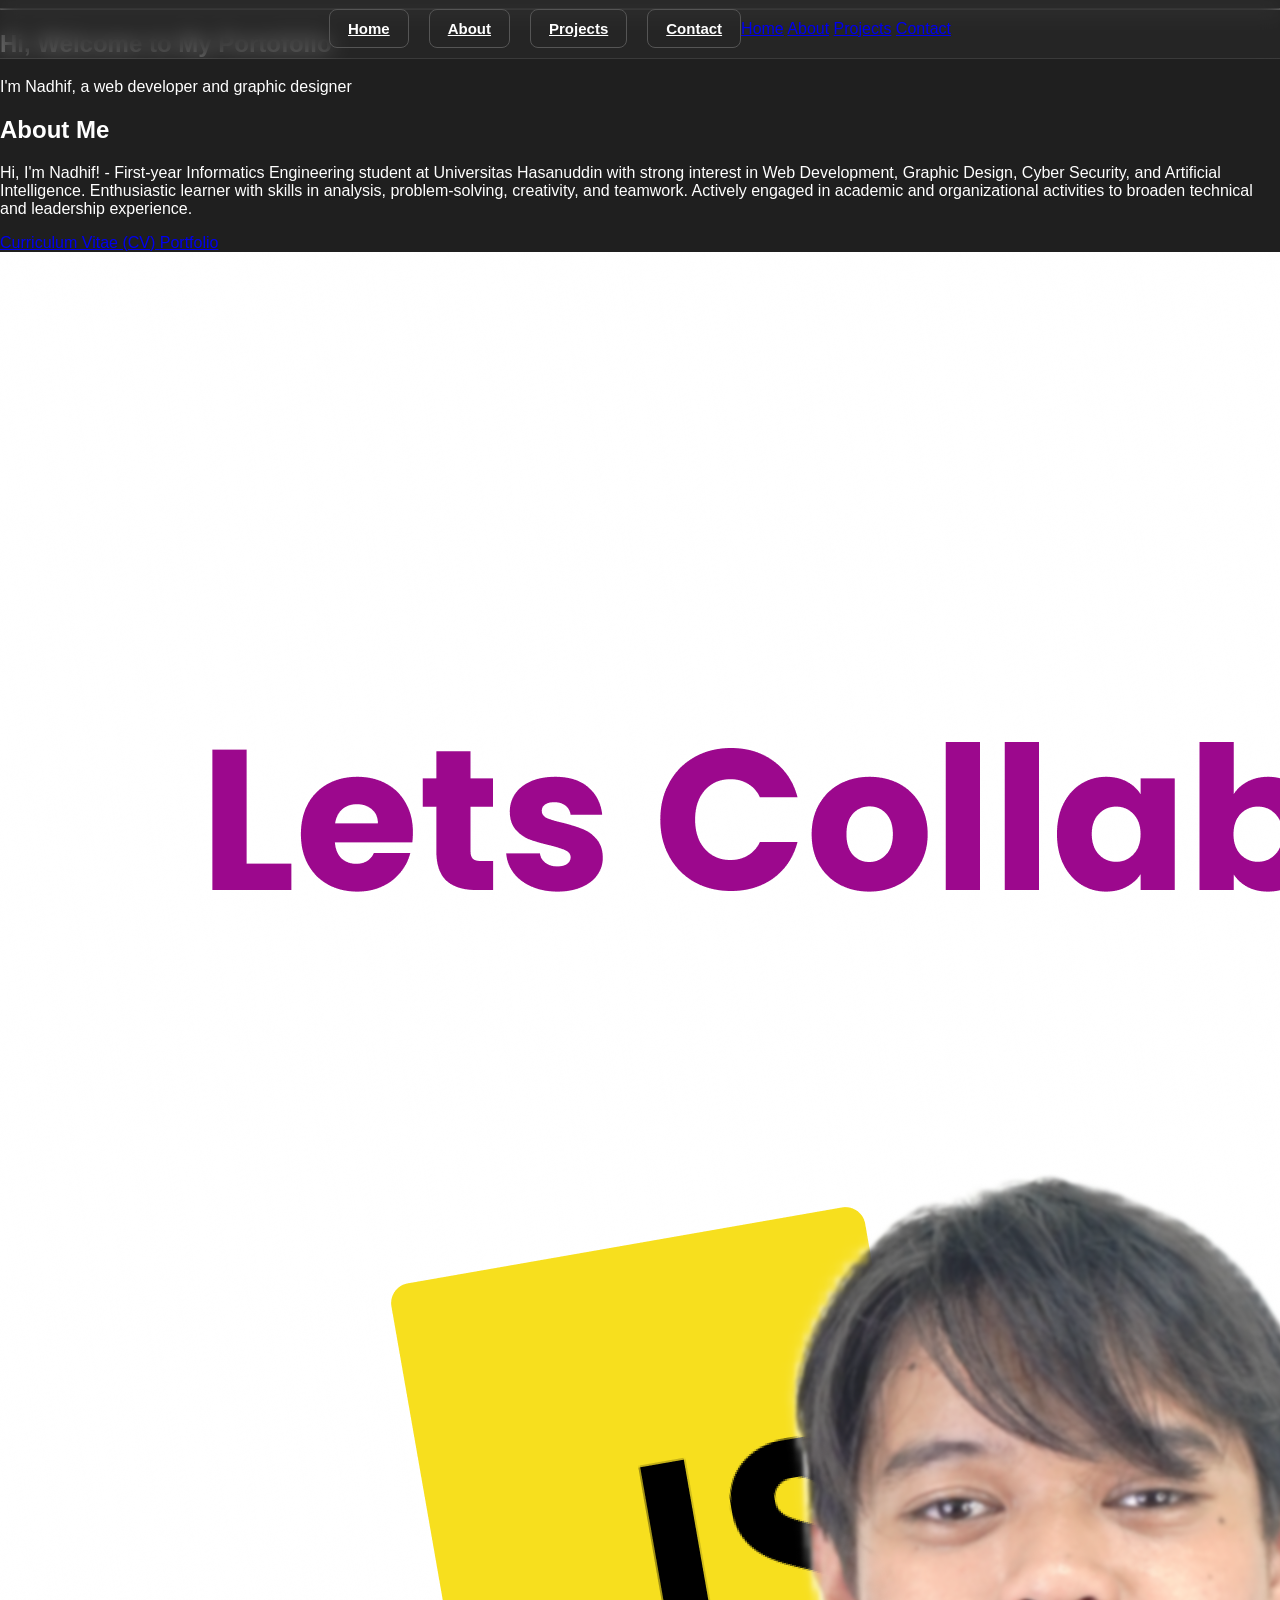
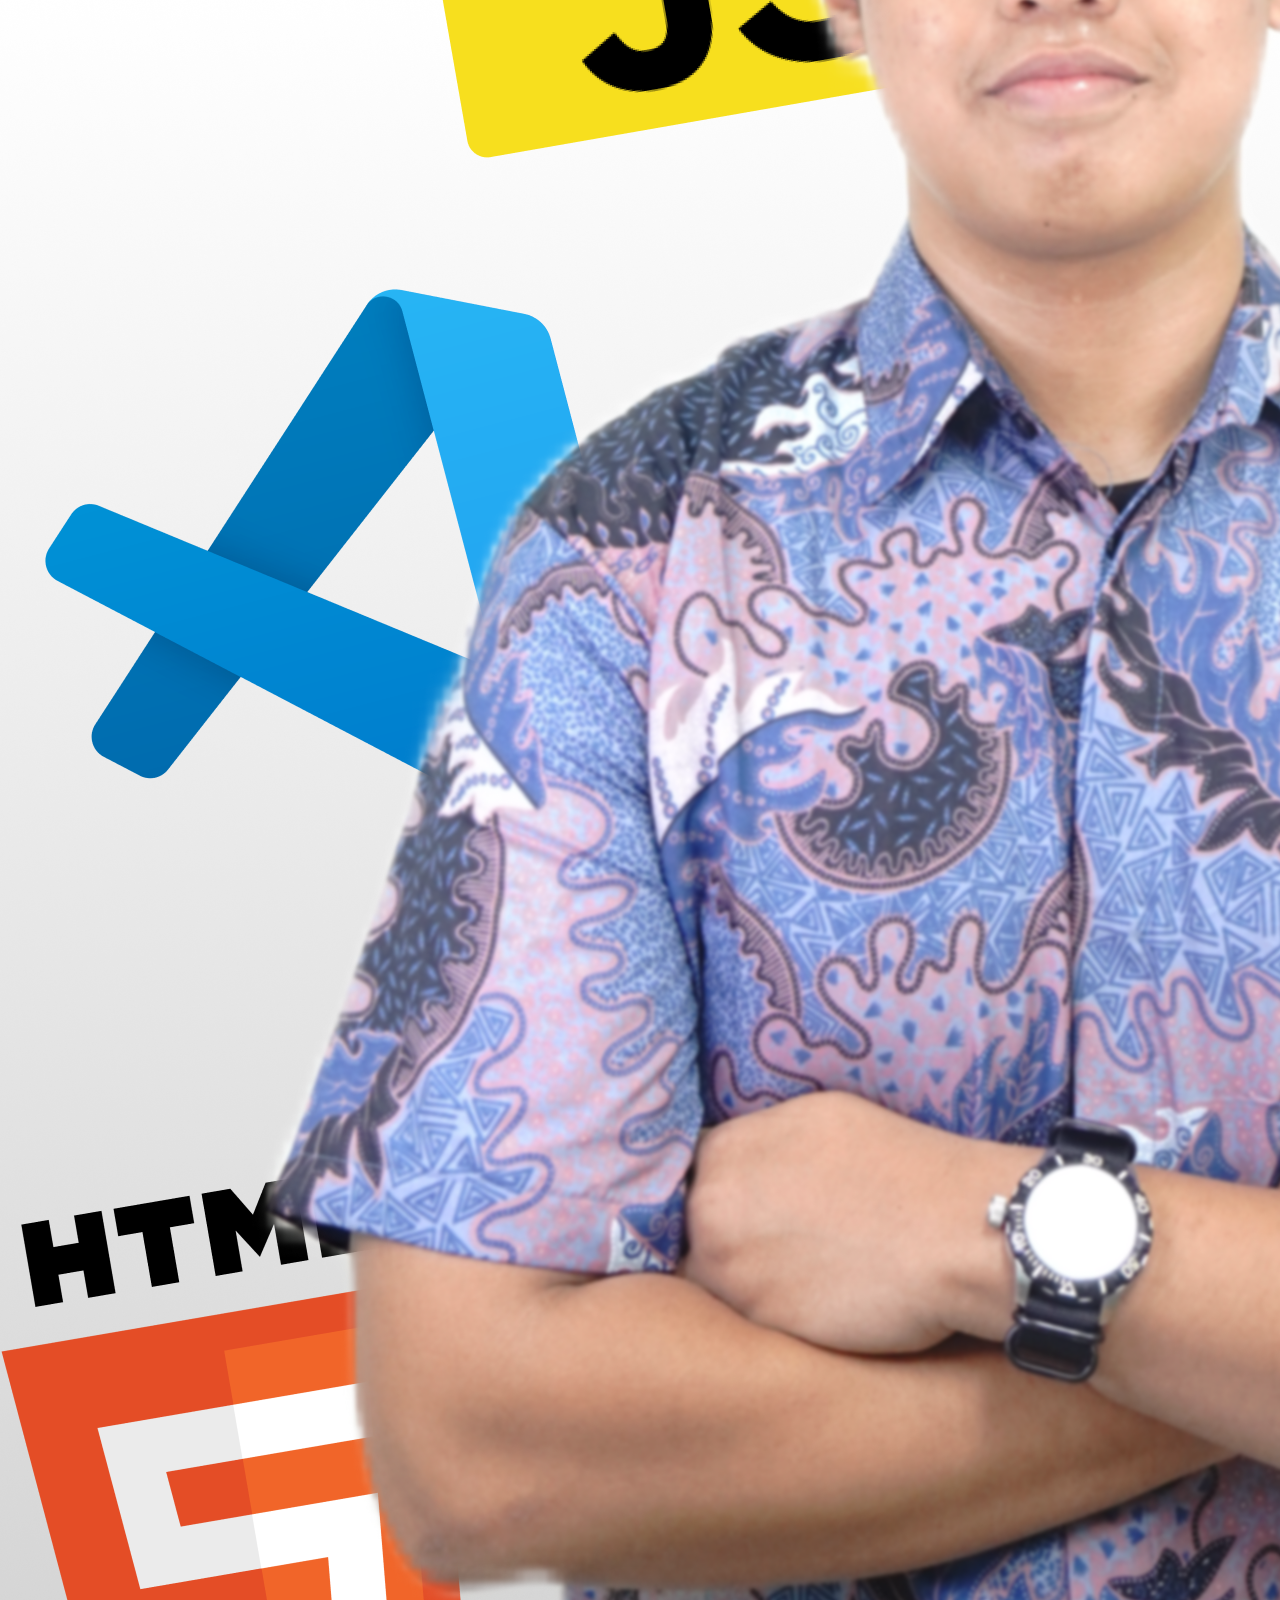
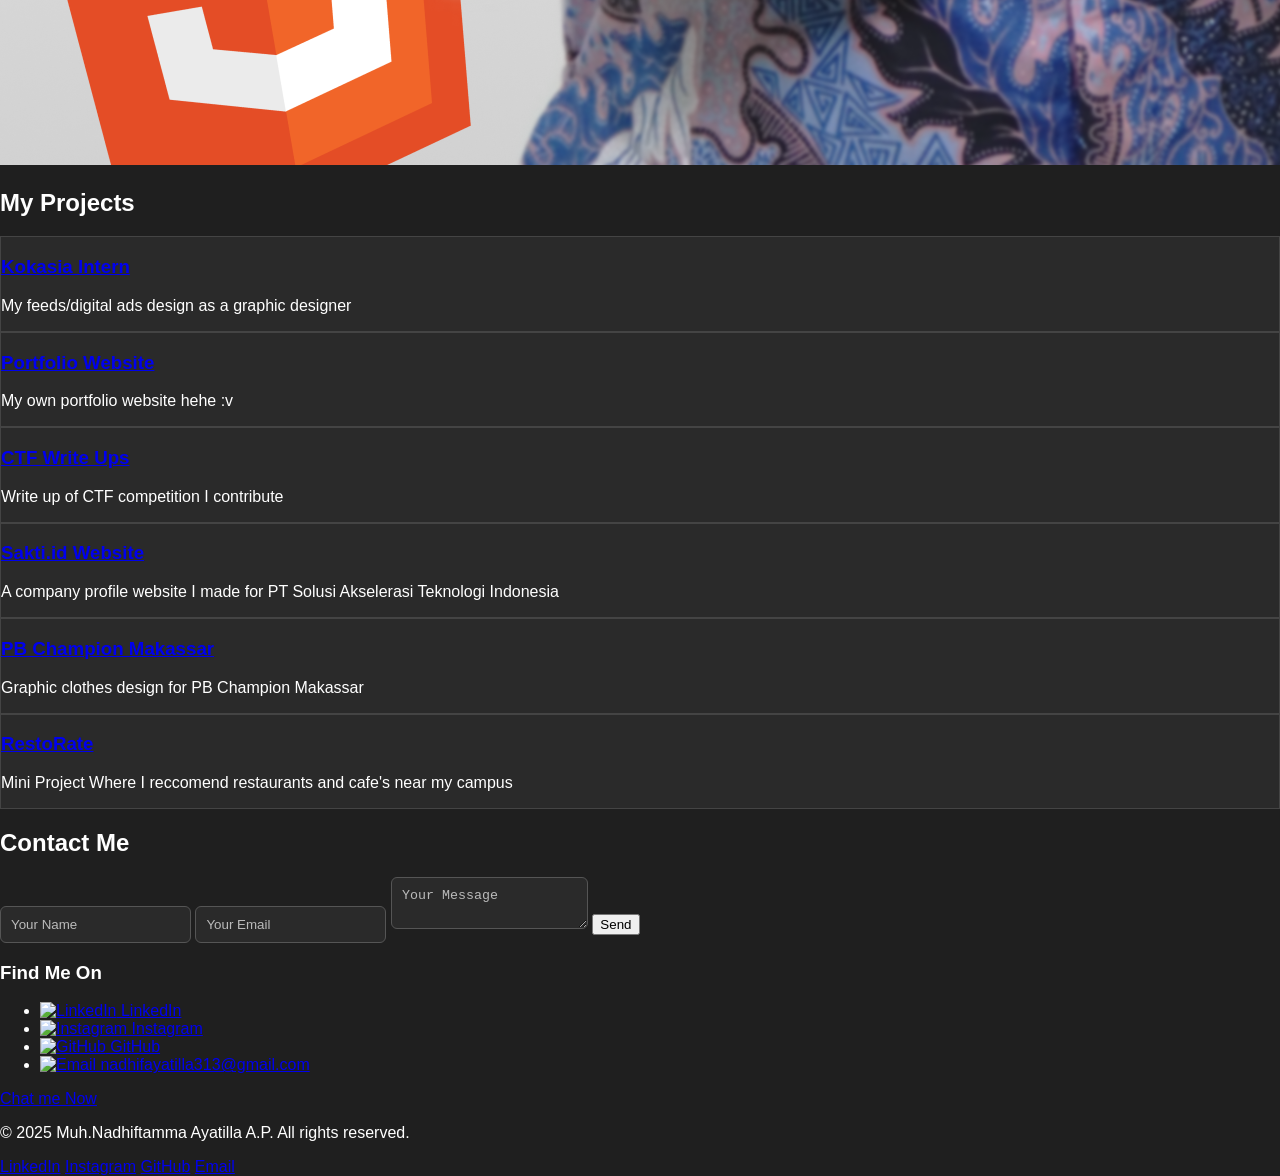
==== commit f40da6d2: "updated project" ====
--- a/index.html
+++ b/index.html
@@ -149,6 +149,18 @@
           </h3>
           <p>Graphic clothes design for PB Champion Makassar</p>
         </div>
+
+        <div class="border p-4 rounded shadow bg-gray-800 hover:shadow-lg hover:scale-105 hover:border-blue-500 transition-transform duration-300">
+          <h3 class="text-xl font-semibold mb-2">
+            <a href="https://drive.google.com/drive/folders/1OI16I27PzA7-VwVEXU3rXHIfdMY3tInH?usp=sharing"
+               target="_blank"
+               class="text-blue-400 hover:underline">
+              RestoRate
+            </a>
+          </h3>
+          <p>Mini Project Where I reccomend restaurants and cafe's near my campus</p>
+        </div>
+
       </div>
     </section>
 
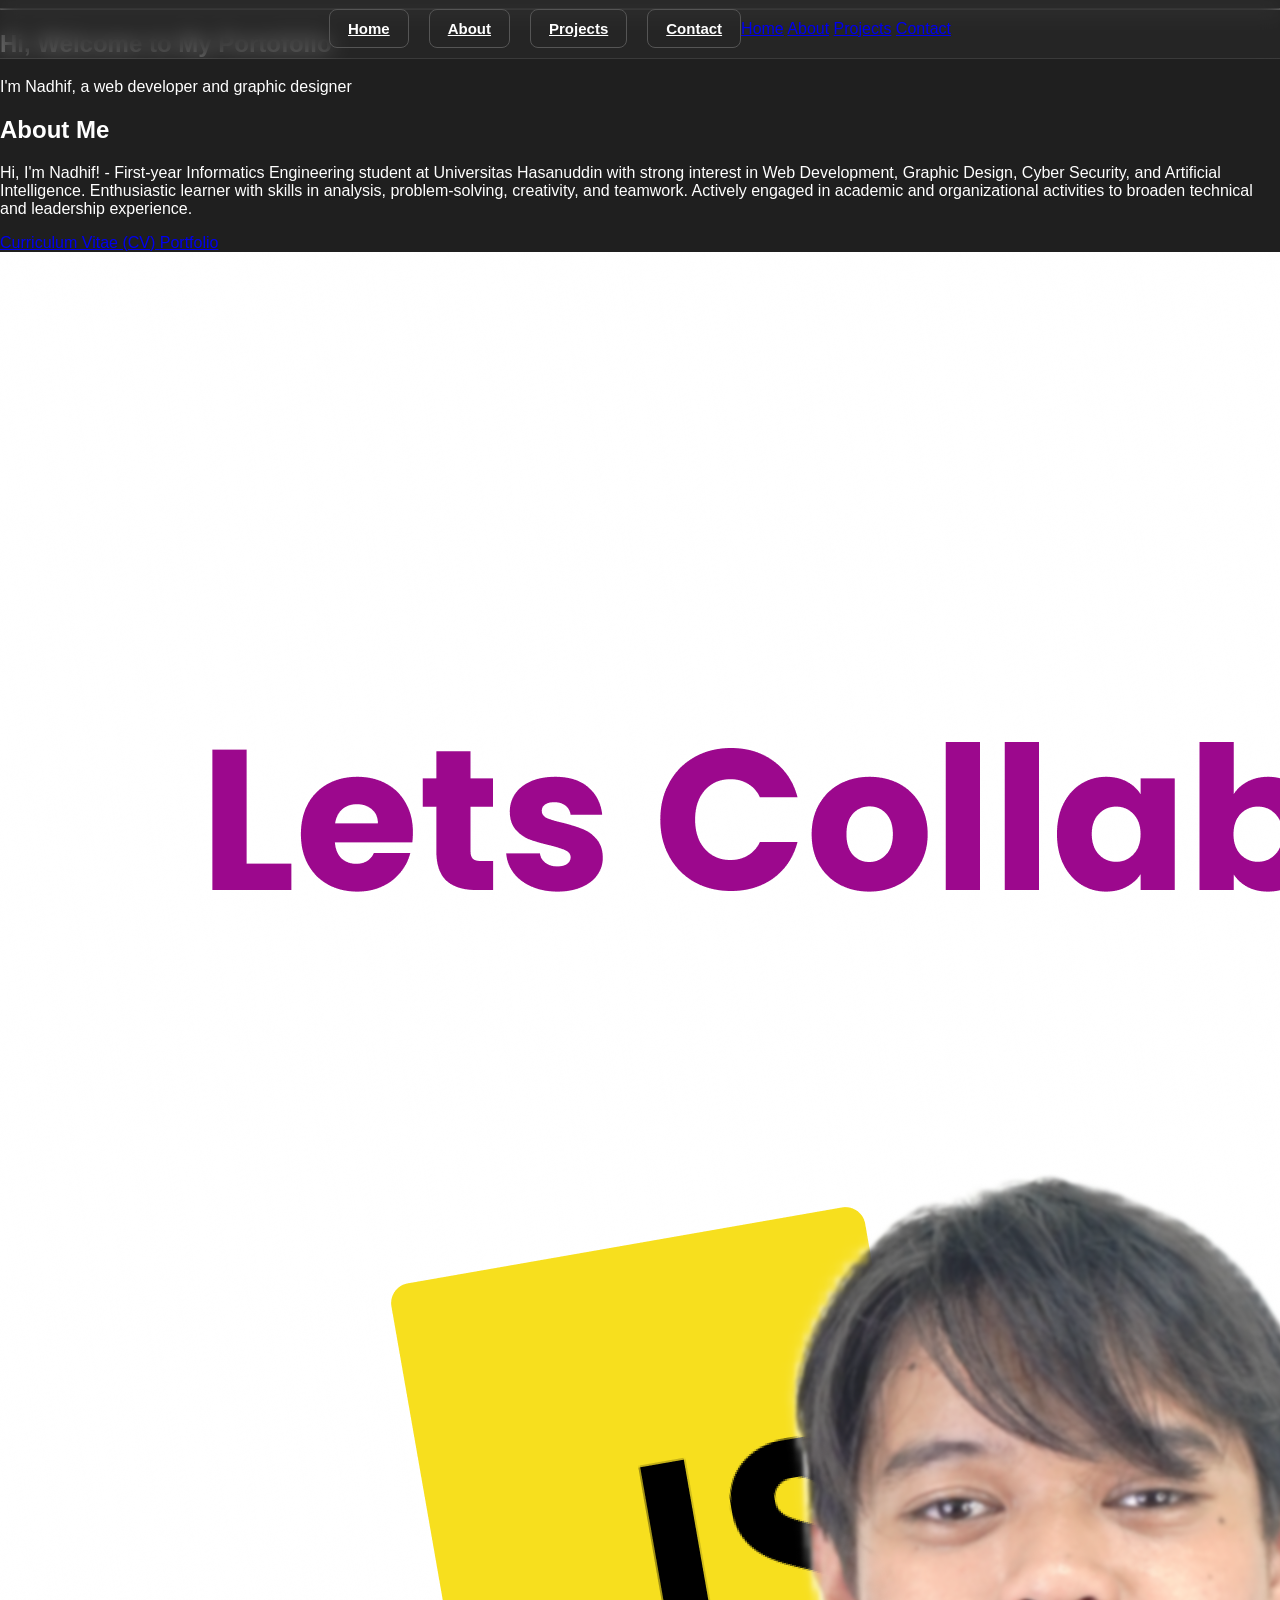
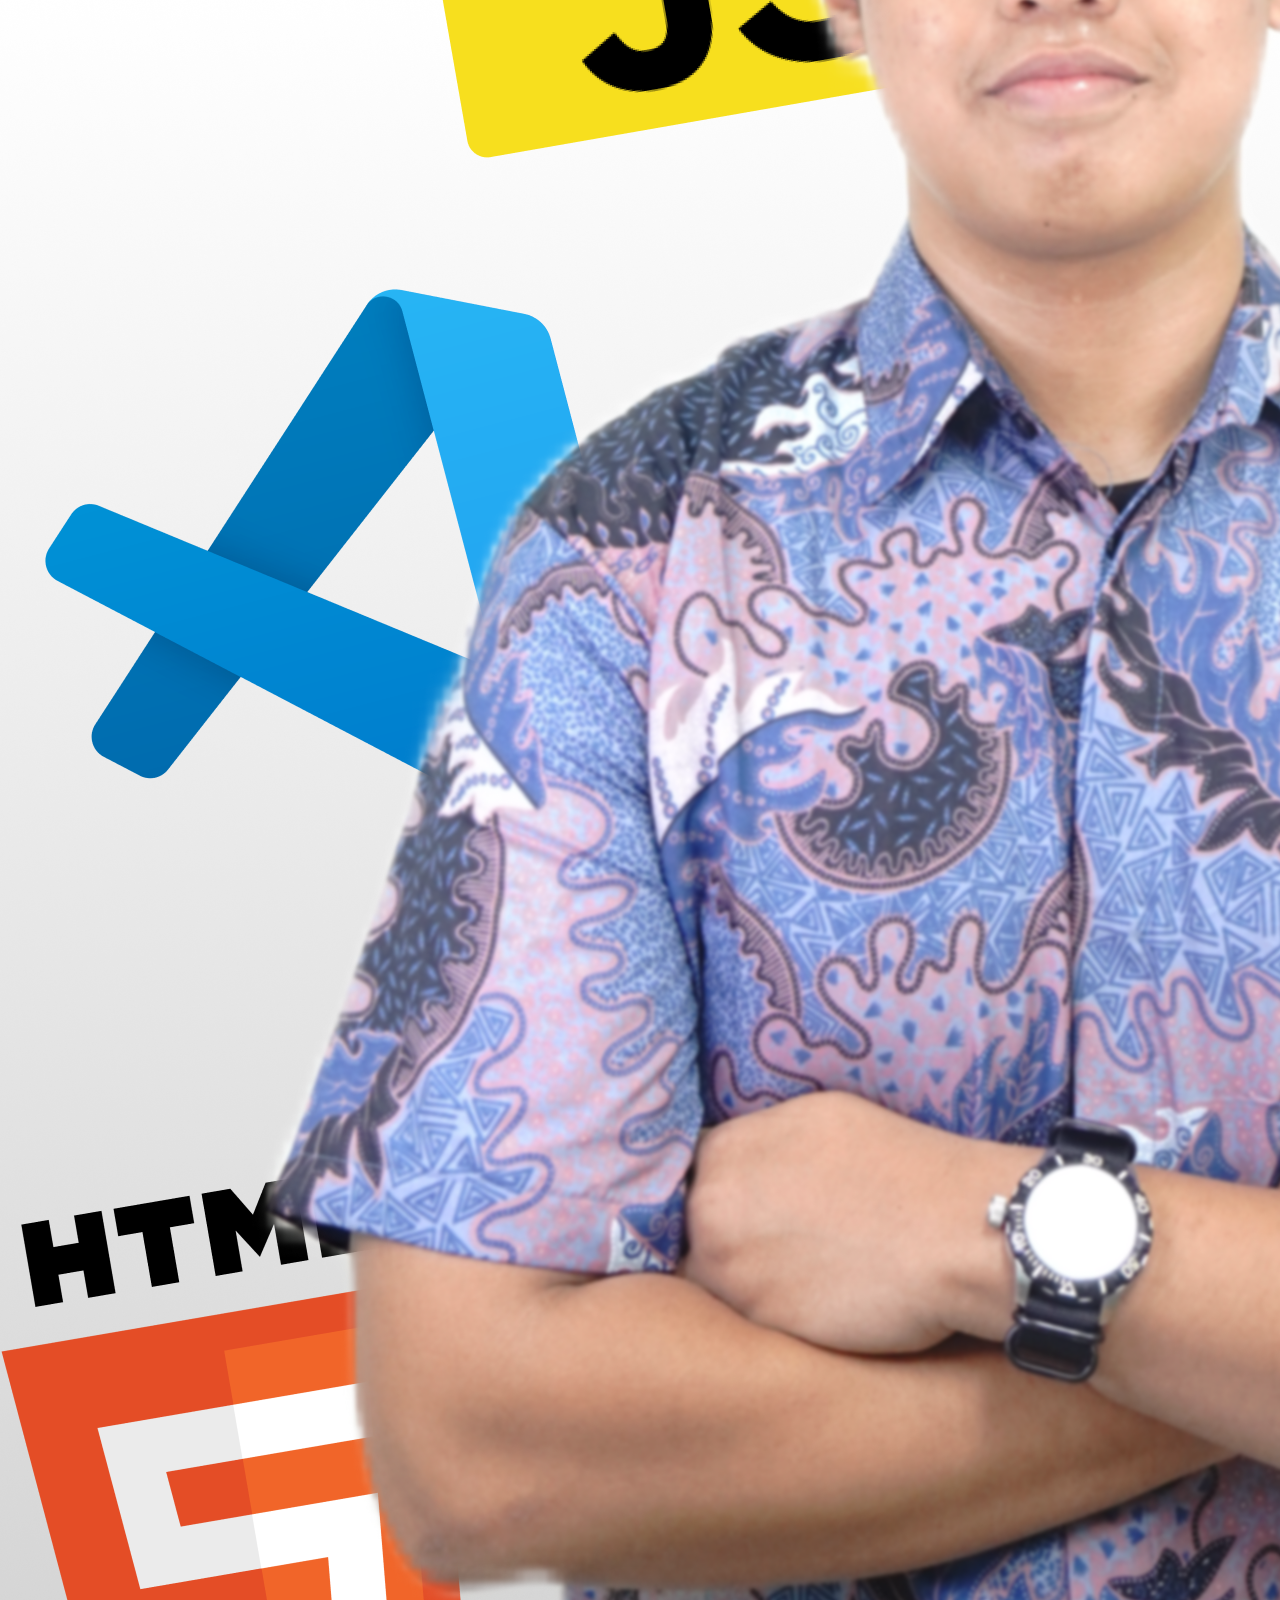
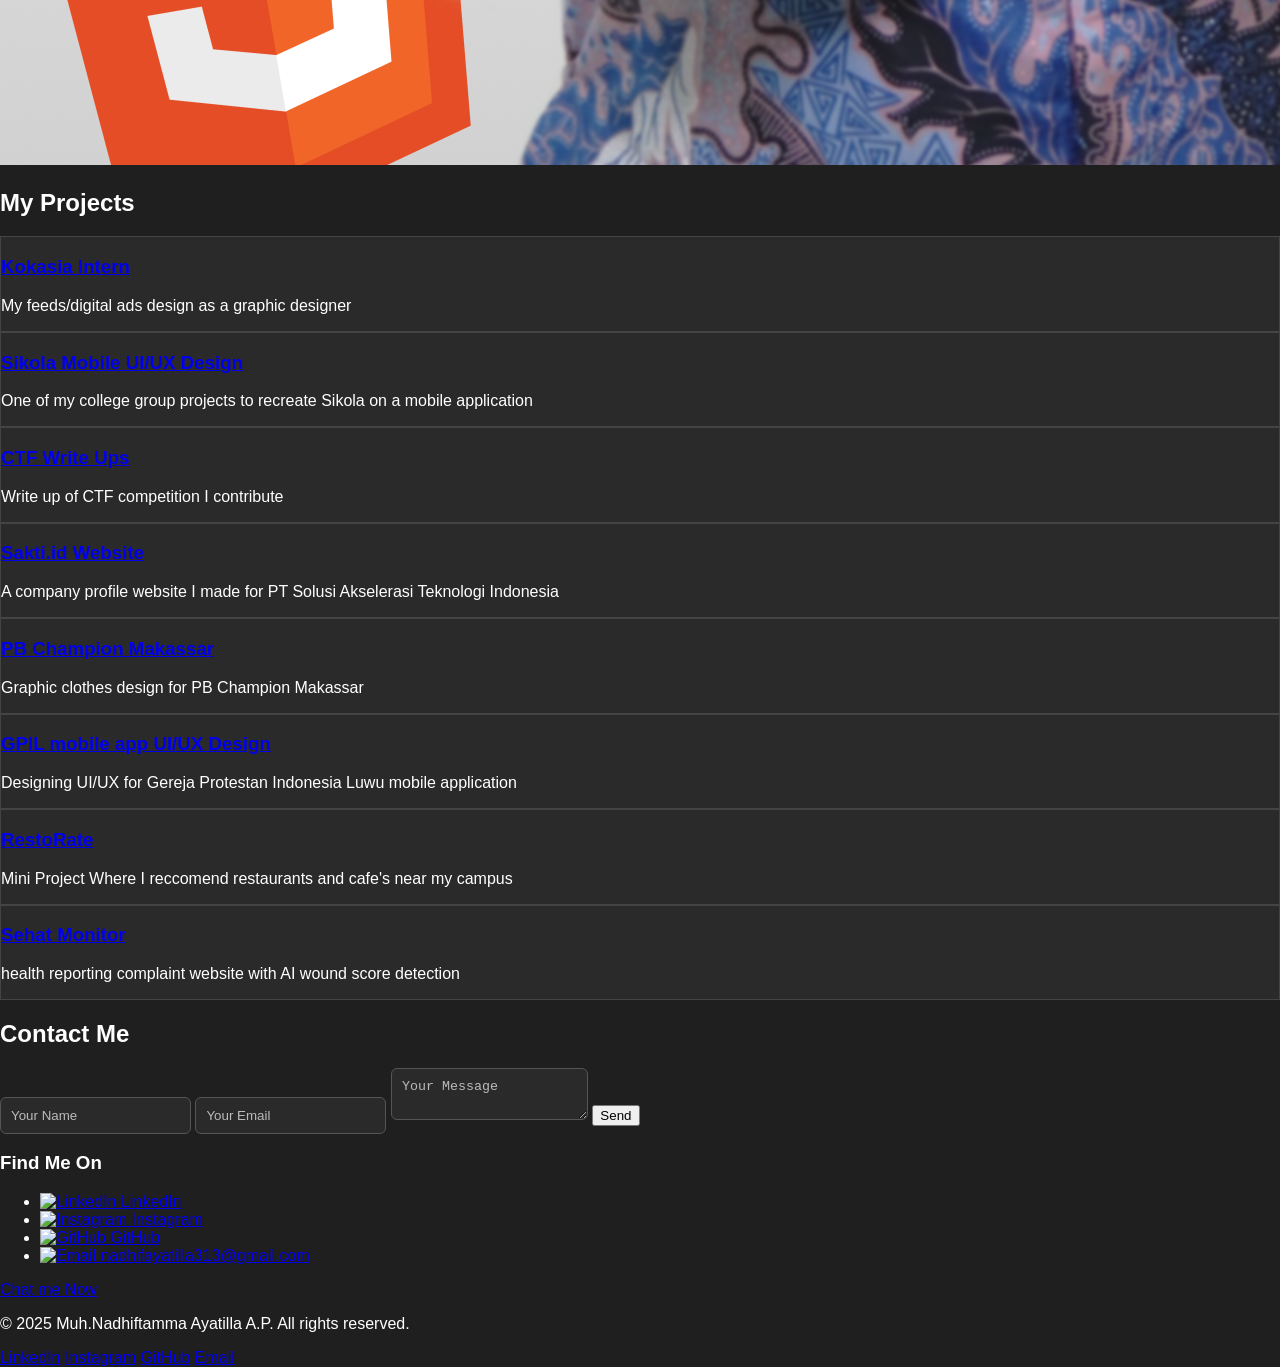
==== commit e07c2ccf: "update root files with latest portfolio content" ====
--- a/index.html
+++ b/index.html
@@ -67,13 +67,13 @@
 
             <!-- Buttons -->
             <div class="flex gap-4 animate-fadeUp delay-3">
-                <a href="https://drive.google.com/file/d/1g8U3-qKZOI2sX5VkozkuaSCa2gSwGriM/view?usp=sharing"
+                <a href="https://drive.google.com/file/d/11_O2TkYlPdAdO3KKVB4Z0RNYBwnt_qs9/view?usp=sharing"
                     target="_blank"
                     class="px-4 py-2 bg-blue-600 text-white rounded-lg hover:bg-blue-700 transition">
                     Curriculum Vitae (CV)
                 </a>
 
-                <a href="https://drive.google.com/file/d/1-hj5R4JCIOHy2Rw7D3819LSXs4SLdPJE/view?usp=sharing"
+                <a href="https://drive.google.com/file/d/12NivNTG6ypj5bCNxo1zJeLcJBffxLOfB/view?usp=sharing"
                     target="_blank"
                     class="px-4 py-2 bg-green-600 text-white rounded-lg hover:bg-green-700 transition">
                     Portfolio
@@ -108,13 +108,13 @@
 
         <div class="border p-4 rounded shadow bg-gray-800 hover:shadow-lg hover:scale-105 hover:border-blue-500 transition-transform duration-300">
           <h3 class="text-xl font-semibold mb-2">
-            <a href="https://github.com/nadhiiff/Portofolio-Website"
-               target="_blank"
-               class="text-blue-400 hover:underline">
-              Portfolio Website
-            </a>
-          </h3>
-          <p>My own portfolio website hehe :v</p>
+            <a href="https://drive.google.com/file/d/1ApLwMJqgLjQlTBvPRYg4vel5lBYesM8A/view?usp=drivesdk"
+               target="_blank"
+               class="text-blue-400 hover:underline">
+              Sikola Mobile UI/UX Design
+            </a>
+          </h3>
+          <p>One of my college group projects to recreate Sikola on a mobile application</p>
         </div>
 
         <div class="border p-4 rounded shadow bg-gray-800 hover:shadow-lg hover:scale-105 hover:border-blue-500 transition-transform duration-300">
@@ -152,13 +152,35 @@
 
         <div class="border p-4 rounded shadow bg-gray-800 hover:shadow-lg hover:scale-105 hover:border-blue-500 transition-transform duration-300">
           <h3 class="text-xl font-semibold mb-2">
-            <a href="https://drive.google.com/drive/folders/1OI16I27PzA7-VwVEXU3rXHIfdMY3tInH?usp=sharing"
+            <a href="https://drive.google.com/file/d/1oCzrb8ljOS_ewnotugQJgt70BCFWkGWS/view?usp=sharing"
+               target="_blank"
+               class="text-blue-400 hover:underline">
+              GPIL mobile app UI/UX Design
+            </a>
+          </h3>
+          <p>Designing UI/UX for Gereja Protestan Indonesia Luwu mobile application</p>
+        </div>
+
+        <div class="border p-4 rounded shadow bg-gray-800 hover:shadow-lg hover:scale-105 hover:border-blue-500 transition-transform duration-300">
+          <h3 class="text-xl font-semibold mb-2">
+            <a href="https://restorate.netlify.app/"
                target="_blank"
                class="text-blue-400 hover:underline">
               RestoRate
             </a>
           </h3>
           <p>Mini Project Where I reccomend restaurants and cafe's near my campus</p>
+        </div>
+
+                <div class="border p-4 rounded shadow bg-gray-800 hover:shadow-lg hover:scale-105 hover:border-blue-500 transition-transform duration-300">
+          <h3 class="text-xl font-semibold mb-2">
+            <a href="https://sehat-monitorr.vercel.app/"
+               target="_blank"
+               class="text-blue-400 hover:underline">
+              Sehat Monitor
+            </a>
+          </h3>
+          <p>health reporting complaint website with AI wound score detection</p>
         </div>
 
       </div>
@@ -200,7 +222,7 @@
                     <img src="https://cdn.jsdelivr.net/npm/simple-icons@v9/icons/instagram.svg" alt="Instagram" class="w-5 h-5">
                     Instagram
                 </a>
-                </li>
+                </li> 
                 <li>
                 <a href="https://github.com/nadhiiff"
                     target="_blank"
